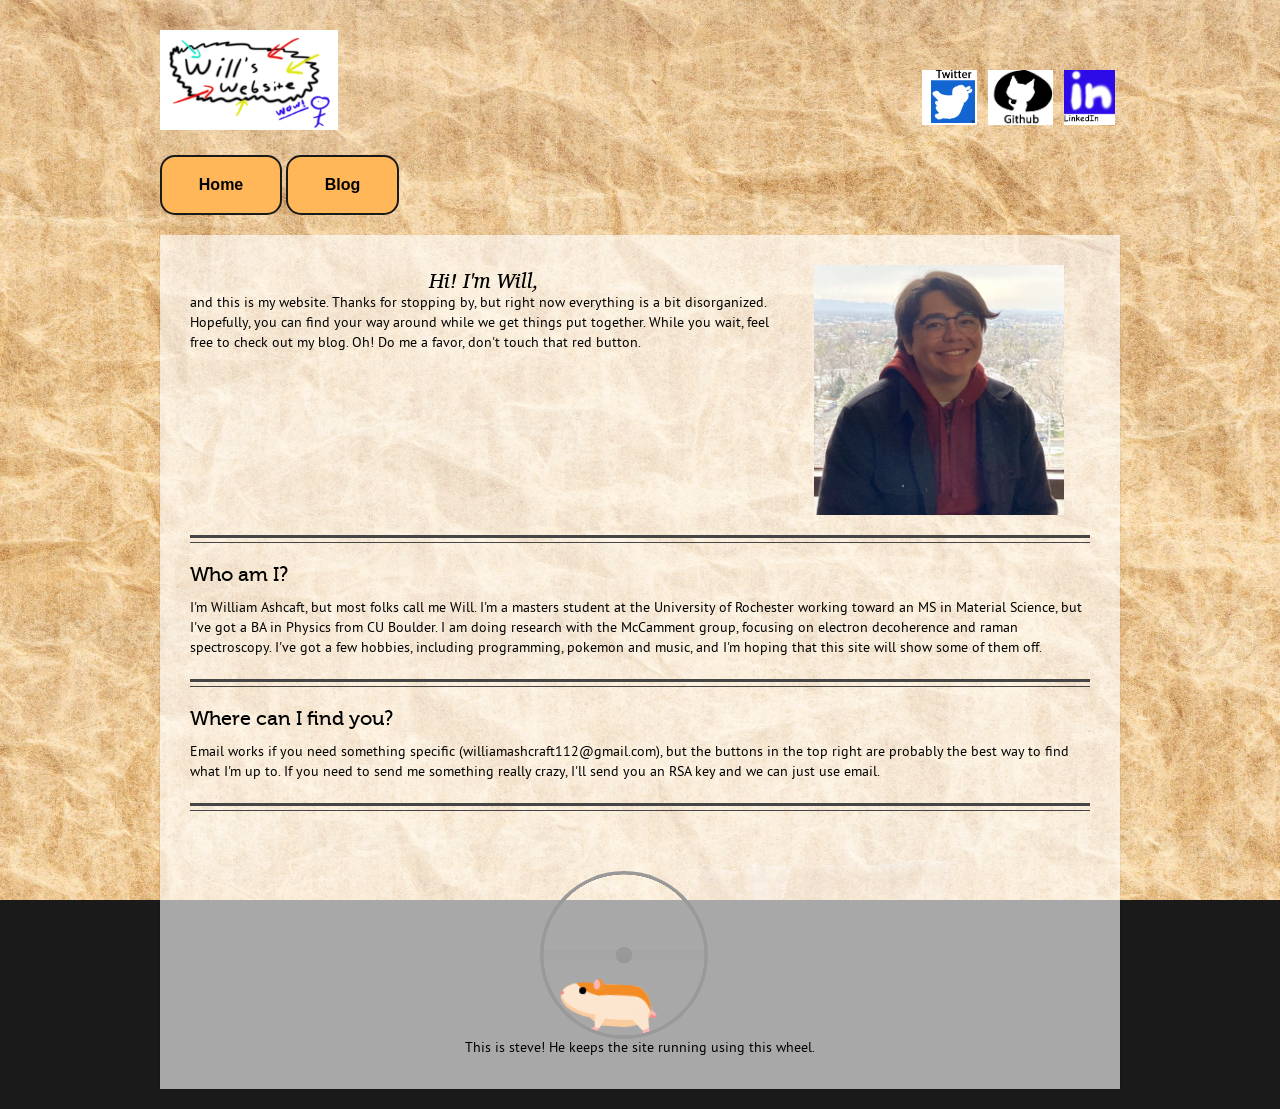
==== index.html @ 11dc5191 "Added Hamster. Needs button" ====
<!DOCTYPE HTML>
<html lang="en">
<head>
<title>Will's Site</title>
<meta charset="UTF-8">
<link rel="shortcut icon" type="image/x-icon" href="images/WillFace.png">
<link rel="stylesheet" type="text/css" href="style/css/style.css" media="all">
<link rel="stylesheet" type="text/css" href="style/color/red.css" media="all">
<link rel="stylesheet" type="text/css" media="screen" href="style/css/prettyPhoto.css">
<link rel="stylesheet" type="text/css" href="style/type/museo.css" media="all">
<link rel="stylesheet" type="text/css" href="style/type/ptsans.css" media="all">
<link rel="stylesheet" type="text/css" href="style/type/charis.css" media="all">
<!--[if IE 7]>
<link rel="stylesheet" type="text/css" href="style/css/ie7.css" media="all">
<![endif]-->
<!--[if IE 8]>
<link rel="stylesheet" type="text/css" href="style/css/ie8.css" media="all">
<![endif]-->
<!--[if IE 9]>
<link rel="stylesheet" type="text/css" href="style/css/ie9.css" media="all">
<![endif]-->
<script src="style/js/jquery-1.6.2.min.js"></script>
<script src="style/js/ddsmoothmenu.js"></script>
<script src="style/js/transify.js"></script>
<script src="style/js/jquery.aw-showcase.js"></script>
<script src="style/js/jquery.jcarousel.js"></script>
<script src="style/js/carousel.js"></script>
<script src="style/js/jquery.prettyPhoto.js"></script>
<script src="style/js/jquery.superbgimage.min.js"></script>
<script src="style/js/jquery.slickforms.js"></script>
<script>
jQuery(document).ready(function ($) {
    $('.forms').dcSlickForms();
});
</script>
<script>
$(document).ready(function () {
    $("#showcase").awShowcase({
        content_width: 900,
        content_height: 400,
        auto: true,
        interval: 3000,
        continuous: false,
        arrows: true,
        buttons: true,
        btn_numbers: true,
        keybord_keys: true,
        mousetrace: false,
        /* Trace x and y coordinates for the mouse */
        pauseonover: true,
        stoponclick: false,
        transition: 'fade',
        /* hslide/vslide/fade */
        transition_delay: 0,
        transition_speed: 500,
        show_caption: 'onload'
		/* onload/onhover/show */
    });
});
</script>
<!-- <script src="//code.jquery.com/jquery-1.10.2.js"></script> -->
</head>

<body>
<div id="wrapper">
<!-- the wrapper id sets the margins -->

<!------------------------------------------------------------------------------------------------->
  <!--THIS IS THE CODE THAT HANDLES THE HEADER ON THE SITE, ALL PAGES SHOULD HAVE THE SAME CODE!!! -->
  <!------------------------------------------------------------------------------------------------->
<!-- background -->
<div id="thumbs"> <a href="images/art/background.jpeg">1</a> </div>
<div id="superbgimage">
  <div class="scanlines"></div>
</div>
<!-- header -->
<div id="header">
  <div class="logo opacity"><a href="index.html"><img src="images/Site_logo_v1.png" alt="This is the site's logo. I made it myself! Click to go back to the main page."></a></div>
  <div class="social">
    <ul>
      <li><a href="https://x.com/Appyappy1234"><img src="images/twitter_v2.png" alt="This is the Twitter logo. Click to check out my twitter. What do you mean it's called X? I'm not calling it that. Because it's dumb. Just call it twitter, what am I going to X out a tweet? Am I supposted to gronk my fleem to make a funny joke?"></a></li>
      <li><a href="https://github.com/appyappyappy"><img src="images/github_icon_v2.png" alt="This is the Github logo. Click to check out my github, including the code for this site!"></a></li>
      <li><a href="https://www.linkedin.com/in/william-ashcraft-9229b4229/"><img src="images/linkedin icon_v2.png" alt="This is the LinkedIn logo. Click to check out my LinkedIn, which is 100% not up to date"></a></li>
      <!-- <li><a href=""><img src="" alt="alt text"></a></li> -->
    </ul>
  </div>
</div>
<div class="clear"></div>
<a href="index.html"><button>Home</button></a>
<a href="blog.html"><button>Blog</button></a>
<!-- Loads in alot of the on clicks and toggles-->
<script src="style/js/scripts.js"></script>
<!----------------------------------------------------------------------------------------------------->
<!--ABOVE ME IS THE CODE THAT HANDLES THE HEADER ON THE SITE, ALL PAGES SHOULD HAVE THE SAME CODE!!! -->
<!----------------------------------------------------------------------------------------------------->
<div id="container" class="opacity">
<div class="two-third">
  <div class="intro">Hi! I'm Will,</div>
  <p>and this is my website. Thanks for stopping by, but right now everything is a bit disorganized. Hopefully, you can find your way around while we get things put together. While you wait, feel free to check out my blog. Oh! Do me a favor, don't touch that red button.</p>
</div>
<div class="one-third last">
  <img src="images/professional selfie.JPG" alt="Photo of me" style="width:250px;height:250px;">
</div>
<div class="clear"></div>
<div class="hr2"></div>
  <h2 style="color:black">Who am I?</h2>
  <p>I'm William Ashcaft, but most folks call me Will. I'm a masters student at the University of Rochester working toward an MS in Material Science, but I've got a BA in Physics from CU Boulder. I am doing research with the McCamment group, focusing on electron decoherence and raman spectroscopy. I've got a few hobbies, including programming, pokemon and music, and I'm hoping that this site will show some of them off.</p>
<div class="clear"></div>
<div class="hr2"></div>
  <h2 style="color:black">Where can I find you?</h2>
  <p>Email works if you need something specific (williamashcraft112@gmail.com), but the buttons in the top right are probably the best way to find what I'm up to. If you need to send me something really crazy, I'll send you an RSA key and we can just use email.</p>
<div class="hr2"></div>
<div id="footer">
<!-- From Uiverse.io by Nawsome --> 
<div aria-label="Orange and tan hamster running in a metal wheel" role="img" class="wheel-and-hamster">
	<div class="wheel"></div>
	<div class="hamster">
		<div class="hamster__body">
			<div class="hamster__head">
				<div class="hamster__ear"></div>
				<div class="hamster__eye"></div>
				<div class="hamster__nose"></div>
			</div>
			<div class="hamster__limb hamster__limb--fr"></div>
			<div class="hamster__limb hamster__limb--fl"></div>
			<div class="hamster__limb hamster__limb--br"></div>
			<div class="hamster__limb hamster__limb--bl"></div>
			<div class="hamster__tail"></div>
		</div>
	</div>
	<div class="spoke"></div>
</div>
<div class="center"> <p>
  This is steve! He keeps the site running using this wheel.
</p> </div>


</div>



<!-- closes the wrapper div -->
</div> 
</body>
</html>
---- style/css/style.css ----
/*
Theme Name: Zeences HTML
Theme URI: http://themes.iki-bir.com/zeences/light
Author: elemis
Author URI: http://iki-bir.com
Version: 1.0.3
*/

/*-----------------------------------------------------------------------------------*/
/*	RESET
/*-----------------------------------------------------------------------------------*/

html, body, div, span, applet, object, iframe, h1, h2, h3, h4, h5, h6, p, blockquote, pre, a, acronym, address, big, cite, code, del, dfn, em, font, img, ins, kbd, q, s, samp, small, strike, strong, tt, var, b, u, i, center, dl, dt, dd, ol, ul, li, fieldset, form, label, legend {
	margin:0;
	padding:0;
	border:0;
	outline:0;
	font-size:100%;
	vertical-align:baseline;
	background:transparent
}
body {
	line-height:1
}
ol, ul {
	list-style:none
}
blockquote, q {
	quotes:none
}
blockquote:before, blockquote:after, q:before, q:after {
	content:'';
	content:none
}
:focus {
	outline:0
}
ins {
	text-decoration:none
}
del {
	text-decoration:line-through
}
table {
	border-collapse:collapse;
	border-spacing:0
}
.clear {
	clear:both;
	display:block;
	overflow:hidden;
	visibility:hidden;
	width:0;
	height:0
}
.clearfix:after {
	clear:both;
	content:' ';
	display:block;
	font-size:0;
	line-height:0;
	visibility:hidden;
	width:0;
	height:0
}
.clearfix {
	display:inline-block
}
* html .clearfix {
	height:1%
}
.clearfix {
	display:block
}
th, td {
	margin:0;
	padding:0
}
table {
	border-collapse:collapse;
	border-spacing:0
}
.clear {
	clear: both;
}
br {
	line-height: 10px;
}
input[type="submit"]::-moz-focus-inner, input[type="button"]::-moz-focus-inner {
 border : 0px;
}
input[type="submit"]:focus, input[type="button"]:focus {
	outline : none;
}
/*-----------------------------------------------------------------------------------*/
/*	GENERAL
/*-----------------------------------------------------------------------------------*/

body {
	background: #1a1a1a;
	color: #4d4d4d;
	font-family: 'PTSansRegular';
	font-size: 14px;
}
p {
	font-size: 14px;
	line-height: 20px;
	color:rgb(0, 0, 0);
}
a {
	color: #4d87ab;
	text-decoration: none;
	-webkit-transition:all 200ms ease-in;
	-moz-transition:all 200ms ease-in;
    -o-transition: all 0.3s ease; /* For Opera */
    transition: all 0.3s ease; /* Standard property */
}
a:hover {
	color: #d3573e;
}
h1, h2, h3, h4, h5, h6 {
	font-family: 'Museo500';
	font-weight: normal;
	padding-bottom: 12px;
}
h1 {
	font-size: 22px;
	line-height: 26px;
}
h2 {
	font-size: 20px;
	line-height: 24px;
	color:rgb(170, 16, 16)
}
h3 {
	font-size: 18px;
	line-height: 22px;
}
h4 {
	font-size: 16px;
	line-height: 20px;
}
h5 {
	font-size: 14px;
	line-height: 20px;
}
h6 {
	font-size: 12px;
	line-height: 18px;
}
.caps {
	text-transform: uppercase;
}
ul {
	font-family: 'CharisSILItalic';
	line-height: 20px;
	font-size: 14px;
}
ul li {
	background: transparent url(../images/bullet.png) center left no-repeat;
	padding-left: 15px;
}
ol {
	font-family: 'CharisSILItalic';
	font-size: 14px;
	list-style: decimal;
	list-style-position: inside;
	line-height: 20px;
}
ol li {
	padding: 0;
	margin: 0;
}
.intro {
	font-family: 'CharisSILItalic';
	font-size: 21px;
	line-height: 31px;
	text-align: center;
	margin-bottom: -2px;
	color:rgb(0, 0, 0)
}
blockquote {
	font-family: 'CharisSILItalic';
	font-size: 18px;
	font-weight: normal;
	line-height: 25px;
	padding-left: 30px;
	background: transparent url(../images/quote.png) no-repeat left 7px;
}
.hr2 {
	border-top: 3px solid #454545;
	height: 4px;
	border-bottom: 1px solid #454545;
	margin: 20px 0;
}
.hr1 {
	height: 0;
	border-bottom: 1px solid #454545;
	margin: 36px 0;
}
.center {
	text-align: center;
	display: block;
	margin: 0 auto;
}
p .center {
	text-align: center;
	display: block;
	margin: 0 auto 10px;
}
img {
	display: block;
}
img.left {
	float: left;
	margin: 10px 10px 5px 0;
}
img.right {
	float: right;
	margin: 10px 0 5px 10px;
}
.lite1 {
	color: #4d87ab;
}
.lite2 {
	border-bottom: 1px dotted #4d87ab;
}
a.button {
	background: #5499c3 url(../images/button.png) repeat-x;
	border: none;
	height: 15px;
	-webkit-border-radius: 3px;
	-moz-border-radius: 3px;
	border-radius: 3px;
	color: #fff;
	font-family: 'CharisSILItalic';
	font-size: 14px;
	padding: 6px 15px 6px 15px;
	margin: 10px 0;
	display: inline-block;
	-webkit-transition:all 200ms ease-in;
	-o-transition:all 200ms ease-in;
	-moz-transition:all 200ms ease-in;
    transition: all 0.3s ease; /* Standard property */
}
/* Webkit Fix */
@media screen and (-webkit-min-device-pixel-ratio:0) { 
a.button {padding: 5px 15px 7px 15px;}
}

/* Opera Fix */
@media all and (-webkit-min-device-pixel-ratio:10000), not all and (-webkit-min-device-pixel-ratio:0) {
	a.button {padding: 5px 15px 7px 15px;}

}

a.button.blue {
	background-color: #5499c3;
}

a.button.green {
	background-color: #4dab96;
}

a.button.lime {
	background-color: #92ab4d;
}

a.button.red {
	background-color: #ab4d63;
}

a.button.purple {
	background-color: #8d4dab;
}

a.button.blue:hover {
	color: #fff;
	background-color: #ab4d63;
}

a.button.green:hover {
	color: #fff;
	background-color: #ab4d63;
}

a.button.lime:hover {
	color: #fff;
	background-color: #ab4d63;
}

a.button.red:hover {
	color: #fff;
	background-color: #4d87ab;
}

a.button.purple:hover {
	color: #fff;
	background-color: #4dab96;
}

.dropcap {
	display:block;
	float:left;
	font-size:45px;
	padding:0;
	margin: 0;
	margin:10px 8px 3px 0;
	font-family: 'Museo500';
}
pre {
	margin: 5px 0px 40px 0px;
	padding: 0 10px 0px 10px;
	display: block;
	clear: both;
	background: url(../images/codebg.jpg) repeat;
	line-height: 20px;
	font-size: 12px;
	border: 1px solid #cfcfcf;
}
.download-box, .warning-box, .info-box, .note-box {
	clear:both;
	margin: 10px 0px;
	text-shadow: none;
	padding: 15px 15px 13px 15px;
	line-height: 17px;
}
.info-box {
	background:#c2ddf9;
	border:1px solid #80bbef;
	color:#4783b7;
}
.warning-box {
	background:#ffcccc;
	border:1px solid #ff9999;
	color:#c31b00;
}
.download-box {
	background:#d1f7b6;
	border:1px solid #8bca61;
	color:#5e9537;
}
.note-box {
	background:#fdebae;
	border:1px solid #e6c555;
	color:#9e660d;
}

/*-----------------------------------------------------------------------------------*/
/*	LAYOUT
/*-----------------------------------------------------------------------------------*/

#wrapper {
	width: 960px;
	margin: 0 auto;
}
#header {
	padding: 30px 0 25px 0;
	display: block;
	overflow: hidden;
	position: relative;
}
.logo {
	float: left;
}
.logo img {
    max-width: 100%;
    max-height: 100%;
    height: 100px;
    width: auto;
    display: block;
}
.social {
	float: right;
	position: absolute;
	bottom: 25px;
	right: 0;
}
.social ul li {
	float: left;
	margin-left: 1px;
	background: none;
	padding: 5px;
	max-width: 100%;
	max-height: 75%;
}
.social ul li img {
	width: auto;
	height: 55px;
	object-fit: contain;
	display: block;
}
#container {
	width: 900px;
	margin: 20px auto;
	padding: 30px;
	overflow: hidden;
	background-color: #ffffff9f;
	position: relative;
	-webkit-box-shadow: 0px 1px 2px -1px rgba(0, 0, 0, 0.6);
	-moz-box-shadow: 0px 1px 2px -1px rgba(0, 0, 0, 0.6);
	box-shadow: 0px 1px 2px -1px rgba(0, 0, 0, 0.6);
}
#copyright {
	width: 900px;
	margin: 20px auto;
	padding: 17px 30px 13px;
	background-color: #fff;
	-webkit-box-shadow: 0px 1px 2px -1px rgba(0, 0, 0, 0.6);
	-moz-box-shadow: 0px 1px 2px -1px rgba(0, 0, 0, 0.6);
	box-shadow: 0px 1px 2px -1px rgba(0, 0, 0, 0.6);
}
#copyright p {
	font-size: 12px;
	text-align: center;
}
#footer {
	padding: 40px 0 0 0;
	overflow: hidden;
}
#footer h3 {
	margin-bottom: 5px;
}
.footer-top {
	border-top: 3px solid #454545;
	height: 4px;
	border-bottom: 1px solid #454545;
	margin: 0 0 36px 0;
}
ul.latest-posts {
	margin-bottom: -15px;
	overflow: hidden;
	padding-left: 2px;
}
ul.latest-posts li {
	padding: 0;
	background: none;
	font-family: 'PTSansRegular';
	font-style: normal;
	font-size: 14px;
	padding-top: 10px;
	margin-bottom: 10px;
	border-top: 1px dashed #454545;
}
ul.latest-posts li a {
	color: #4d4d4d;
}
ul.latest-posts li a:hover {
	color: #d3573e;
}
ul.latest-posts li:first-child {
	padding: 0;
	border: none;
}
ul.latest-posts li span.date {
	float: left;
	font-family: 'CharisSILItalic';
	padding-right: 15px;
	padding-top: 2px;
	text-align: center;
	color: #3d3d3d;
	font-style: normal;
}
ul.latest-posts li em.day {
	font-size: 25px;
	font-style: normal;
}
ul.latest-posts li em.month {
	font-size: 13px;
	text-transform: uppercase;
	display: block;
	line-height: 8px;
	margin-top: 1px;
	font-style: normal;
}
ul.flickr {
	margin-right: -40px;
	margin-bottom: -20px;
	overflow: hidden;
	display: block;
	padding: 0;
}
ul.flickr li {
	padding: 0;
	background: none;
	display: inline-block;
	background-color: #fff;
	padding: 0;
	margin: 0 8px 8px 0;
}
ul.flickr li img {
	width: 58px;
	height: 58px;
	padding: 0;
}

/*-----------------------------------------------------------------------------------*/
/*	Image, centered on page
/*-----------------------------------------------------------------------------------*/

.center-image {
	display: flex;
	justify-content: center;
	align-items: center;
	height: 70vh; /* 70% of viewport height */
  }
  
  .center-image img {
	max-width: 100%;
	max-height: 100%;
  }
/*-----------------------------------------------------------------------------------*/
/*	MENU
/*-----------------------------------------------------------------------------------*/

.menu {
	font-family: 'Museo500';
	list-style: none;
	font-weight: normal;
	width: 960px;
	padding: 0;
	background: #FFF;
	-webkit-box-shadow: 0px 1px 2px -1px rgba(0, 0, 0, 0.6);
	-moz-box-shadow: 0px 1px 2px -1px rgba(0, 0, 0, 0.6);
	box-shadow: 0px 1px 2px -1px rgba(0, 0, 0, 0.6);
	z-index: 1000;
	position: relative;
}
.menu ul {
	margin: 0;
	list-style-type: none;
	font-family: 'Museo500';
	font-style: normal;
	letter-spacing: normal;
}
.menu ul li {
	position: relative;
	display: inline;
	float: left;
	padding: 0;
	background: none;
}
.menu ul li a {
	font-family: 'Times New Roman';
	display: block;
	padding: 20px 30px;
	text-decoration: none;
	display:block;
	line-height: 1;
	border-right: 1px solid #b4b4b4;
	font-size: 14px;
}

/* Webkit Fix */
@media screen and (-webkit-min-device-pixel-ratio:0) { 
.menu ul li a {padding: 21px 30px 19px;}
}

* html .menu ul li a {
	display: inline-block;
}
.menu ul li a:link, .menu ul li a:visited {
	color: #4d4d4d;
}
.menu ul li a.active {
	color: #4d87ab;
}
.menu ul li a.selected {
	background: #fff;
	color: #4d87ab;
}
.menu ul li a:hover {
	background: #fff;
	color: #4d87ab;
}
.menu ul li ul {
	position: absolute;
	left: 0;
	display: none;
	visibility: hidden;
	width: 180px;
	padding: 0;
}
.menu ul li ul li {
	display: list-item;
	float: none;
	padding: 0 17px;
	background-color: #fff;
}
.menu ul li ul li:first-child a {
	border: none;
}
.menu ul li ul li ul {
	top: 0;
}
.menu ul li ul li a {
	margin: 0;
	border: none;
	padding: 17px 0;
	line-height: 1;
	border-top: 1px solid #b4b4b4;
	font-size: 12px;
}
* html .menu {
	height: 1%;
}
.quote {
	clear: both;
	overflow: hidden;
	margin-bottom: 25px;
}
.quote blockquote {
	background: #FFF url(../images/quote.png) no-repeat 15px 15px;
	padding: 15px 15px 15px 40px;
	-webkit-border-radius: 5px;
	-moz-border-radius: 5px;
	border-radius: 5px;
	margin-bottom: 10px;
	border:1px solid #dedede;
}
.quote span {
	float: right;
}
.quote em {
	font-family: 'CharisSILItalic';
	font-style: normal;
}
#piecemaker {
	margin-top: -30px;
}

/*-----------------------------------------------------------------------------------*/
/* BUTTON FOR MENU
/* From Uiverse.io by e-coders */ 
/*-----------------------------------------------------------------------------------*/
button {
 appearance: none;
 background-color: rgb(255, 183, 89);
 border: 0.125em solid #1A1A1A;
 border-radius: 0.9375em;
 box-sizing: border-box;
 color: #000000;
 cursor: pointer;
 display: inline-block;
 font-family: Roobert,-apple-system,BlinkMacSystemFont,"Segoe UI",Helvetica,Arial,sans-serif,"Apple Color Emoji","Segoe UI Emoji","Segoe UI Symbol";
 font-size: 16px;
 font-weight: 600;
 line-height: normal;
 margin: 0;
 min-height: 3.75em;
 min-width: 0;
 outline: none;
 padding: 1em 2.3em;
 text-align: center;
 text-decoration: none;
 transition: all 300ms cubic-bezier(.23, 1, 0.32, 1);
 user-select: none;
 -webkit-user-select: none;
 touch-action: manipulation;
 will-change: transform;
}

button:disabled {
 pointer-events: none;
}

button:hover {
 color: #fff;
 background-color: #1A1A1A;
 box-shadow: rgba(0, 0, 0, 0.25) 0 8px 15px;
 transform: translateY(-2px);
}

button:active {
 box-shadow: none;
 transform: translateY(0);
}

/*-----------------------------------------------------------------------------------*/
/* Hamster FOR MENU
/* From Uiverse.io by Nawsome */ 
/*-----------------------------------------------------------------------------------*/

.wheel-and-hamster {
  --dur: 1s;
  position: relative;
  left: 25em;
  width: 12em;
  height: 12em;
  font-size: 14px;
}

.wheel,
.hamster,
.hamster div,
.spoke {
  position: absolute;
}

.wheel,
.spoke {
  border-radius: 50%;
  top: 0;
  left: 0;
  width: 100%;
  height: 100%;
}

.wheel {
  background: radial-gradient(100% 100% at center,hsla(0,0%,60%,0) 47.8%,hsl(0,0%,60%) 48%);
  z-index: 2;
}

.hamster {
  animation: hamster var(--dur) ease-in-out infinite;
  top: 50%;
  left: calc(50% - 3.5em);
  width: 7em;
  height: 3.75em;
  transform: rotate(4deg) translate(-0.8em,1.85em);
  transform-origin: 50% 0;
  z-index: 1;
}

.hamster__head {
  animation: hamsterHead var(--dur) ease-in-out infinite;
  background: hsl(30,90%,55%);
  border-radius: 70% 30% 0 100% / 40% 25% 25% 60%;
  box-shadow: 0 -0.25em 0 hsl(30,90%,80%) inset,
		0.75em -1.55em 0 hsl(30,90%,90%) inset;
  top: 0;
  left: -2em;
  width: 2.75em;
  height: 2.5em;
  transform-origin: 100% 50%;
}

.hamster__ear {
  animation: hamsterEar var(--dur) ease-in-out infinite;
  background: hsl(0,90%,85%);
  border-radius: 50%;
  box-shadow: -0.25em 0 hsl(30,90%,55%) inset;
  top: -0.25em;
  right: -0.25em;
  width: 0.75em;
  height: 0.75em;
  transform-origin: 50% 75%;
}

.hamster__eye {
  animation: hamsterEye var(--dur) linear infinite;
  background-color: hsl(0,0%,0%);
  border-radius: 50%;
  top: 0.375em;
  left: 1.25em;
  width: 0.5em;
  height: 0.5em;
}

.hamster__nose {
  background: hsl(0,90%,75%);
  border-radius: 35% 65% 85% 15% / 70% 50% 50% 30%;
  top: 0.75em;
  left: 0;
  width: 0.2em;
  height: 0.25em;
}

.hamster__body {
  animation: hamsterBody var(--dur) ease-in-out infinite;
  background: hsl(30,90%,90%);
  border-radius: 50% 30% 50% 30% / 15% 60% 40% 40%;
  box-shadow: 0.1em 0.75em 0 hsl(30,90%,55%) inset,
		0.15em -0.5em 0 hsl(30,90%,80%) inset;
  top: 0.25em;
  left: 2em;
  width: 4.5em;
  height: 3em;
  transform-origin: 17% 50%;
  transform-style: preserve-3d;
}

.hamster__limb--fr,
.hamster__limb--fl {
  clip-path: polygon(0 0,100% 0,70% 80%,60% 100%,0% 100%,40% 80%);
  top: 2em;
  left: 0.5em;
  width: 1em;
  height: 1.5em;
  transform-origin: 50% 0;
}

.hamster__limb--fr {
  animation: hamsterFRLimb var(--dur) linear infinite;
  background: linear-gradient(hsl(30,90%,80%) 80%,hsl(0,90%,75%) 80%);
  transform: rotate(15deg) translateZ(-1px);
}

.hamster__limb--fl {
  animation: hamsterFLLimb var(--dur) linear infinite;
  background: linear-gradient(hsl(30,90%,90%) 80%,hsl(0,90%,85%) 80%);
  transform: rotate(15deg);
}

.hamster__limb--br,
.hamster__limb--bl {
  border-radius: 0.75em 0.75em 0 0;
  clip-path: polygon(0 0,100% 0,100% 30%,70% 90%,70% 100%,30% 100%,40% 90%,0% 30%);
  top: 1em;
  left: 2.8em;
  width: 1.5em;
  height: 2.5em;
  transform-origin: 50% 30%;
}

.hamster__limb--br {
  animation: hamsterBRLimb var(--dur) linear infinite;
  background: linear-gradient(hsl(30,90%,80%) 90%,hsl(0,90%,75%) 90%);
  transform: rotate(-25deg) translateZ(-1px);
}

.hamster__limb--bl {
  animation: hamsterBLLimb var(--dur) linear infinite;
  background: linear-gradient(hsl(30,90%,90%) 90%,hsl(0,90%,85%) 90%);
  transform: rotate(-25deg);
}

.hamster__tail {
  animation: hamsterTail var(--dur) linear infinite;
  background: hsl(0,90%,85%);
  border-radius: 0.25em 50% 50% 0.25em;
  box-shadow: 0 -0.2em 0 hsl(0,90%,75%) inset;
  top: 1.5em;
  right: -0.5em;
  width: 1em;
  height: 0.5em;
  transform: rotate(30deg) translateZ(-1px);
  transform-origin: 0.25em 0.25em;
}

.spoke {
  animation: spoke var(--dur) linear infinite;
  background: radial-gradient(100% 100% at center,hsl(0,0%,60%) 4.8%,hsla(0,0%,60%,0) 5%),
		linear-gradient(hsla(0,0%,55%,0) 46.9%,hsl(0,0%,65%) 47% 52.9%,hsla(0,0%,65%,0) 53%) 50% 50% / 99% 99% no-repeat;
}

/* Animations */
@keyframes hamster {
  from, to {
    transform: rotate(4deg) translate(-0.8em,1.85em);
  }

  50% {
    transform: rotate(0) translate(-0.8em,1.85em);
  }
}

@keyframes hamsterHead {
  from, 25%, 50%, 75%, to {
    transform: rotate(0);
  }

  12.5%, 37.5%, 62.5%, 87.5% {
    transform: rotate(8deg);
  }
}

@keyframes hamsterEye {
  from, 90%, to {
    transform: scaleY(1);
  }

  95% {
    transform: scaleY(0);
  }
}

@keyframes hamsterEar {
  from, 25%, 50%, 75%, to {
    transform: rotate(0);
  }

  12.5%, 37.5%, 62.5%, 87.5% {
    transform: rotate(12deg);
  }
}

@keyframes hamsterBody {
  from, 25%, 50%, 75%, to {
    transform: rotate(0);
  }

  12.5%, 37.5%, 62.5%, 87.5% {
    transform: rotate(-2deg);
  }
}

@keyframes hamsterFRLimb {
  from, 25%, 50%, 75%, to {
    transform: rotate(50deg) translateZ(-1px);
  }

  12.5%, 37.5%, 62.5%, 87.5% {
    transform: rotate(-30deg) translateZ(-1px);
  }
}

@keyframes hamsterFLLimb {
  from, 25%, 50%, 75%, to {
    transform: rotate(-30deg);
  }

  12.5%, 37.5%, 62.5%, 87.5% {
    transform: rotate(50deg);
  }
}

@keyframes hamsterBRLimb {
  from, 25%, 50%, 75%, to {
    transform: rotate(-60deg) translateZ(-1px);
  }

  12.5%, 37.5%, 62.5%, 87.5% {
    transform: rotate(20deg) translateZ(-1px);
  }
}

@keyframes hamsterBLLimb {
  from, 25%, 50%, 75%, to {
    transform: rotate(20deg);
  }

  12.5%, 37.5%, 62.5%, 87.5% {
    transform: rotate(-60deg);
  }
}

@keyframes hamsterTail {
  from, 25%, 50%, 75%, to {
    transform: rotate(30deg) translateZ(-1px);
  }

  12.5%, 37.5%, 62.5%, 87.5% {
    transform: rotate(10deg) translateZ(-1px);
  }
}

@keyframes spoke {
  from {
    transform: rotate(0);
  }

  to {
    transform: rotate(-1turn);
  }
}

/*-----------------------------------------------------------------------------------*/
/*	SHOWCASE
/*-----------------------------------------------------------------------------------*/

#awOnePageButton .view-slide {
	display: none;
}
.showcase-load {
	height: 470px; /* Same as showcase javascript option */
	overflow: hidden;
}

.showcase {
	position: relative;
	margin: 0 auto 33px auto;
	height: 426px;
}
.showcase-content-container {
	background-color: #000;
}
.showcase-arrow-previous, .showcase-arrow-next {
	position: absolute;
	top: 50%;
	margin-top: -9px;
	background: url('../images/arrows.png');
	width: 25px;
	height: 25px;
	cursor: pointer;
}
.showcase-arrow-previous {
	background-position: 0 0;
}
.showcase-arrow-previous:hover {
	background-position: 0 -25px;
}
.showcase-arrow-next {
	background-position: 25px 0;
}
.showcase-arrow-next:hover {
	background-position: -25px -25px;
}
.showcase-content {
	background-color: #000;
	text-align: center;
}
.showcase-content-wrapper {
	text-align: center;
	height: 400px;
	width: 900px;
	display: table-cell;
	vertical-align: middle;
}
.showcase-plus-anchor {
	/*background-image: url('../images/plus.png');*/
	background-repeat: no-repeat;
}
.showcase-plus-anchor:hover {
	background-position: -32px 0;
}
div.showcase-tooltip {
	background-color: #fff;
	color: #000;
	text-align: left;
	padding: 5px 8px;
	background-image: url(../images/white-opacity-80.png);
}
.showcase-caption {
	color: #000;
	padding: 9px 15px 7px 15px;
	text-align: left;
	position: absolute;
	bottom: 10px;
	left: 10px;
	display: none;
	width: auto;
	background-image: url(../images/white-opacity-80.png);
}
.showcase-onepage .showcase-content {
	margin-bottom: 10px;
}
.showcase-button-wrapper {
	clear: both;
	margin-top: 15px;
	text-align: center;
	position: relative;
	margin-right:-7px;
}
.showcase-button-wrapper span {
	cursor: pointer;
	margin: 3px 7px 0 0;
	width: 12px;
	height: 12px;
	text-indent: -99999px;
	display: inline-block;
	background: url('../images/navs.png');
}
.showcase-button-wrapper span:hover, .showcase-button-wrapper span.active {
	background-position: 0 -12px;
}
.showcase-thumbnail-container /* Used for backgrounds, no other styling!!! */ {
	background-color: #000;
}
.showcase-thumbnail-wrapper {
	overflow: hidden;
}
.showcase-thumbnail {
	width: 120px;
	height: 90px;
	cursor: pointer;
	border: solid 1px #333;
	position: relative;
}
.showcase-thumbnail-caption {
	position: absolute;
	bottom: 2px;
	padding-left: 10px;
	padding-bottom: 5px;
}
.showcase-thumbnail-content {
	padding: 10px;
	text-align: center;
	padding-top: 25px;
}
.showcase-thumbnail-cover {
	/*background-image: url(../images/black-opacity-40.png);*/
	position: absolute;
	top: 0;
	bottom: 0;
	left: 0;
	right: 0;
}
.showcase-thumbnail:hover {
	border: solid 1px #999;
}
.showcase-thumbnail:hover .showcase-thumbnail-cover {
	display: none;
}
.showcase-thumbnail.active {
	border: solid 1px #999;
}
.showcase-thumbnail.active .showcase-thumbnail-cover {
	display: none;
}
.showcase-thumbnail-wrapper-horizontal {
	padding: 10px;
}
.showcase-thumbnail-wrapper-horizontal .showcase-thumbnail {
	margin-right: 10px;
	width: 116px;
}
.showcase-thumbnail-wrapper-vertical {
	padding: 10px;
}
.showcase-thumbnail-wrapper-vertical .showcase-thumbnail {
	margin-bottom: 10px;
}
.showcase-thumbnail-button-backward,  .showcase-thumbnail-button-forward {
	padding: 7px;
	cursor: pointer;
}
.showcase-thumbnail-button-backward {
	padding-bottom: 0px;
	padding-right: 0px;
}
.showcase-thumbnail-button-backward .showcase-thumbnail-vertical, .showcase-thumbnail-button-forward .showcase-thumbnail-vertical, .showcase-thumbnail-button-forward .showcase-thumbnail-horizontal, .showcase-thumbnail-button-backward .showcase-thumbnail-horizontal {
	/*background-image: url(../images/arrows-small.png);*/
	background-repeat: no-repeat;
	display: block;
	width: 17px;
	height: 17px;
}
.showcase-thumbnail-button-backward .showcase-thumbnail-vertical {
	background-position: 0 -51px;
	margin-left: 55px;
}
.showcase-thumbnail-button-backward:hover .showcase-thumbnail-vertical {
	background-position: -17px -51px;
}
.showcase-thumbnail-button-forward .showcase-thumbnail-vertical {
	background-position: 0 -34px;
	margin-left: 55px;
}
.showcase-thumbnail-button-forward:hover .showcase-thumbnail-vertical {
	background-position: -17px -34px;
}
.showcase-thumbnail-button-backward .showcase-thumbnail-horizontal {
	background-position: 0 -17px;
	margin-top: 40px;
	margin-bottom: 40px;
}
.showcase-thumbnail-button-backward:hover .showcase-thumbnail-horizontal {
	background-position: -17px -17px;
}
.showcase-thumbnail-button-forward .showcase-thumbnail-horizontal {
	background-position: 0 0;
	margin-top: 40px;
	margin-bottom: 40px;
}
.showcase-thumbnail-button-forward:hover .showcase-thumbnail-horizontal {
	background-position: -17px 0;
}
/* Hide button text */
.showcase-thumbnail-button-forward span span, .showcase-thumbnail-button-backward span span {
	display: none;
}
/*-----------------------------------------------------------------------------------*/
/*	COLUMNS
/*-----------------------------------------------------------------------------------*/

.one-half {
	width:48%;
}
.one-third {
	width:30.66%;
}
.two-third {
	width:65.33%;
}
.one-fourth {
	width:22%;
}
.three-fourth {
	width:74%;
}
.one-fifth {
	width:16.8%;
}
.two-fifth {
	width:37.6%;
}
.three-fifth {
	width:58.4%;
}
.four-fifth {
	width:67.2%;
}
.one-sixth {
	width:13.33%;
}
.five-sixth {
	width:82.67%;
}
.one-half, .one-third, .two-third, .three-fourth, .one-fourth, .one-fifth, .two-fifth, .three-fifth, .four-fifth, .one-sixth, .five-sixth {
	position:relative;
	margin-right:4%;
	float:left;
}
.last {
	margin-right:0 !important;
	clear:right;
}
/*-----------------------------------------------------------------------------------*/
/*	CAROUSEL
/*-----------------------------------------------------------------------------------*/
.carousel {
	height: 130px;
	padding-top: 5px;
}
.carousel ul li {
	background: none;
	width: 164px;
	margin-right: 20px;
	padding: 0;
}
.jcarousel-direction-rtl {
	direction: rtl;
}
.carousel .jcarousel-container {
	display: block;
	overflow: hidden;
}
.carousel .jcarousel-item {
	width: 164px;
	height: 130px;
}
.carousel .jcarousel-item img {
	padding: 0;
}
.carousel .jcarousel-container {
	display: block;
	overflow: hidden;
	height: 164px;
}
.carousel .jcarousel-clip-horizontal {
	width:  900px;
	height: 130px;
	overflow: hidden;
	display: block;
}
.carousel .jcarousel-item {
	width: 164px;
	height: 130px;
}
#carousel-scroll {
	float: right;
	margin-top: -42px;
}
#prev, #next {
	background: transparent url(../images/car-arrow.png) no-repeat;
	width: 21px;
	height: 21px;
	text-indent: -99999px;
	display: block;
	-webkit-transition:none;
	-o-transition:none;
	-moz-transition:none;
    transition: all 0.3s ease; /* Standard property */
}
#prev {
	background-position: top left;
	float: left;
}
#next {
	background-position: top right;
	float: right;
	margin-left: 6px;
}
#prev:hover {
	background-position: bottom left;
}
#next:hover {
	background-position: bottom right;
}
/*-----------------------------------------------------------------------------------*/
/*	FORMS
/*-----------------------------------------------------------------------------------*/

.form-container {
	position: relative;
	width: 700px;
}
.form-container .loading {
	position: absolute;
	top: 0;
	left: 0;
	width: 400px;
	height: 400px;
}

.form-container .response {
	display: none;
	margin: 15px 0 0 80px;
	background:#d1f7b6;
	border:1px solid #8bca61;
	color:#5e9537;
	clear:both;
	text-shadow: none;
	padding: 15px 15px 13px 15px;
	line-height: 17px;
	width: 370px;
}

.forms fieldset {
	font-family: 'PTSansRegular';
	font-size: 14px;
}
.forms ol {
	list-style: none;
}
/* form rows */
.forms li.form-row {
	margin-bottom: 20px;
}

.forms fieldset .text-input {
	background-color: #fff;
	border:1px solid #dedede;
	width: 380px;
	height: 30px;
	padding: 0 10px;
	color: #4d4d4d;
	font-family: 'PTSansRegular';
	font-size: 13px;
	display: inline;
	-webkit-border-radius: 5px;
	-moz-border-radius: 5px;
	border-radius: 5px;
}

.forms fieldset .text-area {
	background-color: #fff;
	border:1px solid #dedede;
	width: 380px;
	height: 140px;
	resize: none;
	color: #4d4d4d;
	font-family: 'PTSansRegular';
	font-size: 13px;
	padding: 5px 10px;
	-webkit-border-radius: 5px;
	-moz-border-radius: 5px;
	border-radius: 5px;
}

.forms fieldset .btn-submit {
	background: #5499c3 url(../images/button.png) repeat-x;
	border: none;
	height: 27px;
	-webkit-border-radius: 3px;
	-moz-border-radius: 3px;
	border-radius: 3px;
	color: #e2e2e2;
	font-family: 'CharisSILItalic';
	font-size: 14px;
	padding: 0 20px 1px 20px;
	cursor: pointer;
	margin-left: 80px;
}
@media all and (-webkit-min-device-pixel-ratio:10000), not all and (-webkit-min-device-pixel-ratio:0) {
	.forms fieldset .btn-submit {padding: 0 20px 2px 20px;}

}
.forms li.error input, .forms li.error textarea {
	border: 1px #c43131 solid;
}
.forms span.error {
	display: none;
}
.forms .button-row span.error {
	padding: 0;
	display: none;
}
.forms label {
	display: block;
	float: left;
	width: 80px;
	padding-top: 5px;
	font-family: 'PTSansRegular';
	font-size: 13px;
}
/*-----------------------------------------------------------------------------------*/
/*	FOOTER FORMS
/*-----------------------------------------------------------------------------------*/

#footer .form-container {
	position: relative;
	width: 197px;
}
#footer .forms li.form-row {
	margin-bottom: 10px;
}
#footer .form-container .loading {
	width: 130px;
	height: 400px;
}
#footer .forms fieldset .text-input {
	width: 130px;
	height: 30px;
}

#footer .forms fieldset .text-area {
	width: 175px;
	height: 120px;
}
#footer .forms fieldset .btn-submit {
	background: #5499c3 url(../images/button.png) repeat-x;
	border: none;
	height: 27px;
	-webkit-border-radius: 3px;
	-moz-border-radius: 3px;
	border-radius: 3px;
	color: #e2e2e2;
	font-family: 'CharisSILItalic';
	font-size: 14px;
	padding: 0 20px 1px 20px;
	cursor: pointer;
	margin-left: 0;
}

/* Opera Fix */
@media all and (-webkit-min-device-pixel-ratio:10000), not all and (-webkit-min-device-pixel-ratio:0) {
	#footer .forms fieldset .btn-submit {padding: 0 20px 2px 20px;}

}
#footer .forms span.error {
	display: none;
}
#footer .forms label {
	display: block;
	float: right;
	width: 40px;
	text-align: right;
	padding-top: 10px;
	font-family: 'PTSansRegular';
	font-size: 13px;
}
#footer .form-container .response {
	display: none;
	margin: 15px 0 0 0;
	background:#d1f7b6;
	border:1px solid #8bca61;
	color:#5e9537;
	clear:both;
	text-shadow: none;
	padding: 10px 10px 8px 10px;
	line-height: 17px;
	width: 173px;
	font-size: 12px;
}

/* Opera Fix */
@media all and (-webkit-min-device-pixel-ratio:10000), not all and (-webkit-min-device-pixel-ratio:0) {
#footer .form-container .loading {
	width: 110px;
	height: 400px;
}
#footer .forms fieldset .text-input {
	width: 110px;
	height: 30px;
}
#footer .forms label {
	padding-top:6px;
}
}

/* Webkit Fix */
@media screen and (-webkit-min-device-pixel-ratio:0) { 
#footer .forms label {
	padding-top:6px;
}
}

/*-----------------------------------------------------------------------------------*/
/*	PORTFOLIO
/*-----------------------------------------------------------------------------------*/

.items {
	width: 930px;
}
.box {
	padding: 0;
	float: left;
}
.col5 {
	width: 164px;
	margin: 0 20px 20px 0;
}
.col4 {
	width: 210px;
	margin: 0 20px 20px 0;
}
.col3 {
	width: 288px;
	margin: 0 21px 21px 0;
}
.col5 img {
	max-width: 164px;
}
.col4 img {
	max-width: 210px;
}
.col3 img {
	max-width: 288px;
}
.box h4 {
	padding:10px 0 0;
	font-family: 'CharisSILItalic';
}
.box p {
	padding: 0;
	font-family: 'CharisSILItalic';
}
#filtering-nav {
	letter-spacing: normal;
	margin: 30px 0 30px 0;
	padding: 10px 0 9px 0;
	border-top:1px solid #b4b4b4;
	border-bottom:1px solid #b4b4b4;
}
#filtering-nav li {
	list-style: none;
	float: left;
	background: none;
	padding: 0 20px 0 0;
	font-style: normal;
	font-family: 'Museo500';
	text-transform: uppercase;
	font-size: 13px;
}
#filtering-nav li.active a {
	color: #d3573e;
}
.items:after, #filtering-nav:after {
	content: '';
	display: block;
	height: 0;
	clear: both;
	visibility: hidden;
}
#portfolio .items, #gallery .items {
	opacity: 0;
}
/*-----------------------------------------------------------------------------------*/
/*	PORTFOLIO HOVER
/*-----------------------------------------------------------------------------------*/

.box a, .carousel ul li {
	display: block;
	position: relative;
}
.box a img, .carousel ul li img {
	display: block;
	position: relative;
}
.play, .zoom, .details {
	position: absolute;
	background: transparent url(../images/icon-play.png) no-repeat center center;
}
.zoom {
	background-image: url(../images/icon-zoom.png);
}
.details {
	background-image: url(../images/icon-more.png);
}
.box a span, .carousel ul li a span {
	display: none;
	height: 100%;
	position: absolute;
	text-align: center;
	text-decoration: none;
	width: 100%;
	z-index: 100;
}
.overlay {
	background-color: rgba(15, 15, 15, 0.4);
}
/*-----------------------------------------------------------------------------------*/
/*	GALLERY
/*-----------------------------------------------------------------------------------*/

#gallery {
	margin-top: 40px;
}
/*-----------------------------------------------------------------------------------*/
/*	BLOG
/*-----------------------------------------------------------------------------------*/


.content {
	width: 595px;
	float: left;
}
.post {
	padding-bottom: 45px;
	margin-bottom: 45px;
	border-bottom: 1px solid #454545;
}
.blog-post .post {
	border: none;
	padding: 0;
	margin: 0;
}
.sidebar {
	width: 265px;
	float: right;
}
.sidebar:after {
	content: '';
	display: block;
	height: 0;
	clear: both;
	visibility: hidden;
}
.post-info {
	padding-bottom: 22px;
}
.post-date {
	width: 115px;
	padding-right: 15px;
	border-right: 1px solid #454545;
	float: left;
	font-family: 'CharisSILItalic';
}
.post-date .day {
	font-size: 52px;
	float: left;
	padding-right: 10px;
	line-height: 42px;
}
.post-date .month {
	display: block;
	font-size: 20px;
	text-transform: uppercase;
}
.post-date .year {
	display: block;
	font-size: 18px;
	line-height: 15px;
	padding-top: 7px;
}
.post-title {
	width: 435px;
	float: right;
}
.post-title h1 {
	padding: 0 0 7px 0;
	margin-top: -3px;
}
.post-info:after {
	content: '';
	display: block;
	height: 0;
	clear: both;
	visibility: hidden;
}
.post iframe {
	margin-bottom:10px;
}
.post-meta {
	font-family: 'CharisSILItalic';
	font-size: 12px;
	height: 13px;
	display: block;
}
.comments {
	background: transparent url(../images/icon-comment.png) no-repeat left center;
	padding-left: 26px;
	margin-right: 10px;
	padding-right: 10px;
}
.categories {
	background: transparent url(../images/icon-category.png) no-repeat left center;
	padding-left: 22px;
}
.tags {
	background: transparent url(../images/icon-tag.png) no-repeat left center;
	padding-left: 30px;
	margin-top: 10px;
	padding-top: 5px;
	display: block;
	font-family: 'CharisSILItalic';
	font-size: 12px;
	height: 16px;
}
.post-meta a, .tags a {
	color: #4d4d4d;
}
.post-meta a:hover, .tags a:hover {
	color: #d3573e;
}
a.more {
	font-family: 'CharisSILItalic';
	cursor: pointer;
}
.page-navi {
	margin: -35px 0 0 0;
}
.page-navi p {
	float: left;
	padding: 3px 20px 0 0;
	border-right: solid 1px #454545;
	margin-right: 20px;
	font-size: 12px;
}
.page-navi ul {
	list-style: none;
}
.page-navi ul li {
	display: inline;
	background: none;
	padding: 0;
	font-family: 'PTSansRegular';
}
.page-navi ul li a {
	float: left;
	font-size: 12px;
	display: block;
	font-style: normal;
	line-height: 1;
	text-align: center;
	padding: 6px 8px 4px 8px;
	margin-right: 7px;
	color: #4d4d4d;
	border: 1px solid transparent;
	-webkit-transition:none;
	-o-transition:none;
	-moz-transition:none;
	transition: all 0.5s ease; /* Standard property */
}
.page-navi ul li a:hover, .page-navi ul li a.current {
	text-decoration: none;
	background-color: #fff;
	border:1px solid #dedede;
	-webkit-border-radius: 5px;
	-moz-border-radius: 5px;
	border-radius: 5px;
}
.sidebar-box {
	margin-bottom: 50px;
}
.searchform input {
	background-color: #fff;
	border:1px solid #dedede;
	color: #4d4d4d;
	width: 245px;
	padding: 5px 10px;
	height: 24px;
	font-size: 13px;
	font-family: 'CharisSILItalic';
	-webkit-border-radius: 5px;
	-moz-border-radius: 5px;
	border-radius: 5px;
	background: #FFF url(../images/search.png) 240px center no-repeat;
}
.tag-list ul li {
	background: none;
	padding: 0;
	display: inline-block;
	background-color: #fff;
	border:1px solid #dedede;
	margin: 0 3px 8px 0;
	-webkit-border-radius: 5px;
	-moz-border-radius: 5px;
	border-radius: 5px;
}
.tag-list ul li a {
	padding: 3px 10px;
	margin: 0;
	color: #4d4d4d;
	display: block;
	text-transform: lowercase;
}

.tag-list ul li a:hover {
	color: #d3573e;
}
.cat-list ul li {
	background: none;
	padding: 0;
	display: block;
	background-color: #fff;
	border:1px solid #dedede;
	margin: 0 0 8px 0;
	-webkit-border-radius: 5px;
	-moz-border-radius: 5px;
	border-radius: 5px;
}
.cat-list ul li span {
	float: right;
}
.cat-list ul li a {
	padding: 3px 10px;
	margin: 0;
	color: #4d4d4d;
	display: block;
	text-transform: capitalize;
}
.cat-list ul li a:hover {
	color: #d3573e;
}
ul.ads {
	width: 280px;
	margin-right: -15px;
}
ul.ads li {
	float: left;
	background: none;
	padding: 0;
	margin: 0 15px 15px 0;
}

/* Webkit Fix */
@media screen and (-webkit-min-device-pixel-ratio:0) { 
.tag-list ul li a {
	padding: 2px 10px 4px;
}
.cat-list ul li a {
	padding: 2px 10px 4px;
}
}

/* Opera Fix */
@media all and (-webkit-min-device-pixel-ratio:10000), not all and (-webkit-min-device-pixel-ratio:0) {
.tag-list ul li a {
	padding: 2px 10px 4px;
}
.cat-list ul li a {
	padding: 2px 10px 4px;
}
}

/*-----------------------------------------------------------------------------------*/
/*	SERVICES
/*-----------------------------------------------------------------------------------*/

.service {
	background: transparent url(../images/circle.png) no-repeat;
	width: 100px;
	height: 100px;
	display: block;
}
.service img {
	vertical-align: middle;
}
/*-----------------------------------------------------------------------------------*/
/*	18.	TOGGLE
/*-----------------------------------------------------------------------------------*/

.toggle {
	width: 100%;
	padding-bottom: 20px;
	clear:both;
}
.toggle-wrapper {
	padding-bottom:5px;
}
h2.trigger {
	width: 550px;
	clear:both;
	font-size: 15px;
	margin:0px;
	display: block;
	cursor: pointer;
	background-color: #FFF;
	padding: 10px 20px;
	color: #4d4d4d;
	border: 1px solid #dedede;
	-webkit-transition:all 200ms ease-in;
	-o-transition:all 200ms ease-in;
	-moz-transition:all 200ms ease-in;
	transition: all 0.5s ease; /* Standard property */
	-webkit-border-radius: 5px;
	-moz-border-radius: 5px;
	border-radius: 5px;
}
h2.trigger.active {
	color: #4d87ab;
}
h2.trigger:hover {
	color: #4d87ab;
}
.togglebox {
	width:590px;
	height: auto;
	background-color: #FFF;
	overflow: hidden;
	margin: 10px 0;
	border: 1px solid #dedede;
	-webkit-border-radius: 5px;
	-moz-border-radius: 5px;
	border-radius: 5px;
}
.togglebox div {
	padding: 20px;
}
.togglebox p {
	line-height: 22px;
}
.togglebox p {
	line-height: 22px;
}
.tabbed-content {
	width: 100%;
	overflow: hidden;
	margin-bottom: 20px;
	-webkit-border-radius: 5px;
	-moz-border-radius: 5px;
	border-radius: 5px;
}
/*-----------------------------------------------------------------------------------*/
/*	TABS
/*-----------------------------------------------------------------------------------*/

ul.tabs {
	margin: 0;
	padding: 0;
	float: left;
	list-style: none;
	width: 100%;
	color: #4d4d4d;
}
ul.tabs li {
	float: left;
	position: relative;
	list-style: none;
	margin-right: 10px;
	background: none;
	padding: 0;
	font-family: 'Museo500';
}
ul.tabs li a {
	display: block;
	position: relative;
	padding: 8px 10px 8px;
	line-height: 1;
	text-align: center;
	font-weight: normal;
	cursor: pointer;
	color: #4d4d4d;
	text-shadow: none;
	border: 1px solid #dedede;
	background-color: #FFF;
	-webkit-border-radius: 5px;
	-moz-border-radius: 5px;
	border-radius: 5px;
	-webkit-transition:none;
	-moz-transition:none;
	transition: all 0.5s ease; /* Standard property */
}
ul.tabs li a:hover {
	text-shadow: none;
	text-decoration: none;
	color: #FFF;
}
ul.tabs li a {
	float: left;
}
ul.tabs li a:hover {
	text-decoration: none;
	color: #4d87ab;
}
ul.tabs li.active a {
	border: 1px solid #4d87ab;
	color: #fff;
	background-color: #4d87ab;
}
.tab_container {
	border-top: none;
	clear: both;
	float: left;
	width: 99%;
	border: 1px solid #dedede;
	background: #FFF;
	margin-top: 10px;
	-webkit-border-radius: 5px;
	-moz-border-radius: 5px;
	border-radius: 5px;
}
.tab_content {
	padding: 15px 15px 15px 15px;
}
/*-----------------------------------------------------------------------------------*/
/*	TABLE
/*-----------------------------------------------------------------------------------*/

table {
	width: 100%;
	border-collapse: collapse;
	margin-bottom: 20px;
	background-color: #fff;
	color: #6e6e6e;
	border-bottom:1px solid #dedede;
}
table td {
	padding: 8px 10px;
	border-right:1px solid #dedede;
}
table td:hover {
	background-color: #f2f2f2;
}
table th h4 {
	margin:0;
}
table th {
	padding: 10px;
	text-align: left;
	border-right:1px solid #dedede;
	font-weight: normal;
}
table td.center {
	text-align: center;
}
table td.last {
	background: none;
}
table th.center {
	text-align: center;
}
table th.last {
	background: none;
}
table tr {
	border-left:1px solid #dedede;
	border-top:1px solid #dedede;
}
table tr.caption {
	border-left:1px solid #dedede;
}
table.price td {
	text-align: center;
}
table.price td.left {
	text-align: left;
	font-weight: bold;
}
table.price td.right {
	text-align: right;
	font-weight: bold;
}
table.price td h4 {
	margin:0;
}
table.price td h4 span {
	display: block;
	font-size: 14px;
	font-family: 'CharisSILItalic';
	font-style: normal;
	color: #6e6e6e;
}
table.price td h4 sup {
	padding-left: 3px;
	line-height: 18px;
	font-family: 'CharisSILItalic';
	font-style: normal;
}
.check-icon {
	background: transparent url(../images/check-table.png) no-repeat center left;
	width: 12px;
	height: 10px;
}
.cross {
	background: transparent url(../images/cross.png) no-repeat center left;
	width: 10px;
	height: 10px;
}
table .check-icon {
	display: inline-block;
	text-align: center;
}
table span.cross {
	display: inline-block;
	text-align: center;
}
.scanlines {
	position: absolute;
	top: 0px;
	left: 0px;
	width: 100%;
	height: 100%;
	z-index: 2;
	background: url('../images/tile.png');
}
/*-----------------------------------------------------------------------------------*/
/* COMMENTS
/*-----------------------------------------------------------------------------------*/

#comments {
	width: 590px;
}
.full-width #comments {
	width: 900px;
}
ol.commentlist .message p {
	font-style: normal;
	clear: both;
	padding: 0;
}
ol.commentlist {
	list-style:none;
	margin:0;
}
ol.commentlist li {
	margin: 0;
	list-style:none;
	background: none;
	padding: 25px 0 26px 0;
	border-bottom: 1px solid #454545;
	font-family: 'PTSansRegular';
}
#comments .user {
	float:left;
	width:60px;
}
.avatar {
	width: 60px;
	height: 60px;
	float:left;
	display:block;
}
#comments .message .info .date {
	float:left;
	font-size: 11px;
	margin-left: 10px;
}
#comments .info a {
	font-size:11px;
	float:left;
	text-decoration: none;
}
#comments a.reply-link {
	display:block;
	margin-left: 10px;
	float:right;
	text-decoration:none;
	font-size:9px;
	text-transform: uppercase;
	font-style: normal;
}
#comments .message {
	background:none;
	width:510px;
	float:right;
	font-size:13px;
	line-height:20px;
	position:relative;
	padding:0;
	margin: 0;
}
.full-width #comments .message {
	width:820px;
}
#comments .info {
	margin: 0 0 3px 0;
}
#comments ul.children {
	margin:0;
	padding:0 0 0 40px;
}
#comments ol.commentlist ul.children li {
	padding:25px 0 0 0;
	margin: 0;
	margin-top: 25px;
	border: none;
	border-top: 1px solid #454545;
}
#comments ol.commentlist ul.children li .message {
	width:470px;
}
#comments ol.commentlist ul.children ul li .message {
	width:430px;
}
#comments ol.commentlist ul.children ul ul li .message {
	width:390px;
}
#comments ol.commentlist ul.children ul ul ul li .message {
	width:350px;
}
#comments ol.commentlist ul.children ul ul ul ul li .message {
	width:310px;
}
#comments ol.commentlist ul.children ul ul ul ul ul li .message {
	width:270px;
}
.full-width #comments ol.commentlist ul.children li .message {
	width:780px;
}
.full-width #comments ol.commentlist ul.children ul li .message {
	width:740px;
}
.full-width #comments ol.commentlist ul.children ul ul li .message {
	width:700px;
}
.full-width #comments ol.commentlist ul.children ul ul ul li .message {
	width:660px;
}
.full-width #comments ol.commentlist ul.children ul ul ul ul li .message {
	width:620px;
}
.full-width #comments ol.commentlist ul.children ul ul ul ul ul li .message {
	width:580px;
}
#comments .info h3 {
	margin: 0;
	padding: 0;
	line-height: 18px;
	display: inline;
}
#comments .info h3 a {
	font-size: 15px;
	font-style: normal;
}

.comment-form {
	margin-top: 40px;
}
---- style/color/red.css ----
a {
	color: #ab4d63;
}
a:hover {
	color: #4d87ab;
}
h1, h2, h3, h4, h5, h6 {
	color: #ab4d63;
}
.lite1 {
	color: #ab4d63;
}
.lite2 {
	border-bottom: 1px dotted #ab4d63;
}
a.button {
	background-color: #ab4d63;
	color: #fff;
	-webkit-transition:all 200ms ease-in;
	-o-transition:all 200ms ease-in;
	-moz-transition:all 200ms ease-in;
}
a.button:hover {
	color: #fff;
	background-color: #4d87ab;
}
ul.latest-posts li a:hover {
	color: #4d87ab;
}
.menu ul li a.active {
	color: #ab4d63;
}
.menu ul li a.selected {
	color: #ab4d63;
}
.menu ul li a:hover {
	color: #ab4d63;
}
.forms fieldset .btn-submit, #footer .forms fieldset .btn-submit {
	background-color: #ab4d63;
	color: #fff;
	-webkit-transition:all 200ms ease-in;
	-o-transition:all 200ms ease-in;
	-moz-transition:all 200ms ease-in;
}
.forms fieldset .btn-submit:hover, #footer .forms fieldset .btn-submit:hover {
	background-color: #4d87ab;
}
#filtering-nav li.active a {
	color: #4d87ab;
}
.post-meta a:hover, .tags a:hover {
	color: #4d87ab;
}
.tag-list ul li a:hover {
	color: #4d87ab;
}
.cat-list ul li a:hover {
	color: #4d87ab;
}
h2.trigger.active {
	color: #ab4d63;
}
h2.trigger:hover {
	color: #ab4d63;
}
ul.tabs li a:hover {
	color: #ab4d63;
}
ul.tabs li.active a {
	border: 1px solid #ab4d63;
	color: #fff;
	background-color: #ab4d63;
}
---- style/css/prettyPhoto.css ----
/* ------------------------------------------------------------------------
	This you can edit.
------------------------------------------------------------------------- */

	/* ----------------------------------
		Default Theme
	----------------------------------- */

	div.pp_default .pp_top,
	div.pp_default .pp_top .pp_middle,
	div.pp_default .pp_top .pp_left,
	div.pp_default .pp_top .pp_right,
	div.pp_default .pp_bottom,
	div.pp_default .pp_bottom .pp_left,
	div.pp_default .pp_bottom .pp_middle,
	div.pp_default .pp_bottom .pp_right { height: 13px; }
	
	div.pp_default .pp_top .pp_left { background: url(../images/prettyPhoto/default/sprite.png) -78px -93px no-repeat; } /* Top left corner */
	div.pp_default .pp_top .pp_middle { background: url(../images/prettyPhoto/default/sprite_x.png) top left repeat-x; } /* Top pattern/color */
	div.pp_default .pp_top .pp_right { background: url(../images/prettyPhoto/default/sprite.png) -112px -93px no-repeat; } /* Top right corner */
	
	div.pp_default .pp_content .ppt { color: #f8f8f8; }
	div.pp_default .pp_content_container .pp_left { background: url(../images/prettyPhoto/default/sprite_y.png) -7px 0 repeat-y; padding-left: 13px; }
	div.pp_default .pp_content_container .pp_right { background: url(../images/prettyPhoto/default/sprite_y.png) top right repeat-y; padding-right: 13px; }
	div.pp_default .pp_content { background-color: #fff; } /* Content background */
	div.pp_default .pp_next:hover { background: url(../images/prettyPhoto/default/sprite_next.png) center right  no-repeat; cursor: pointer; } /* Next button */
	div.pp_default .pp_previous:hover { background: url(../images/prettyPhoto/default/sprite_prev.png) center left no-repeat; cursor: pointer; } /* Previous button */
	div.pp_default .pp_expand { background: url(../images/prettyPhoto/default/sprite.png) 0 -29px no-repeat; cursor: pointer; width: 28px; height: 28px; } /* Expand button */
	div.pp_default .pp_expand:hover { background: url(../images/prettyPhoto/default/sprite.png) 0 -56px no-repeat; cursor: pointer; } /* Expand button hover */
	div.pp_default .pp_contract { background: url(../images/prettyPhoto/default/sprite.png) 0 -84px no-repeat; cursor: pointer; width: 28px; height: 28px; } /* Contract button */
	div.pp_default .pp_contract:hover { background: url(../images/prettyPhoto/default/sprite.png) 0 -113px no-repeat; cursor: pointer; } /* Contract button hover */
	div.pp_default .pp_close { width: 30px; height: 30px; background: url(../images/prettyPhoto/default/sprite.png) 2px 1px no-repeat; cursor: pointer; } /* Close button */
	div.pp_default #pp_full_res .pp_inline { color: #000; } 
	div.pp_default .pp_gallery ul li a { background: url(../images/prettyPhoto/default/default_thumb.png) center center #f8f8f8; border:1px solid #aaa; }
	div.pp_default .pp_gallery ul li a:hover,
	div.pp_default .pp_gallery ul li.selected a { border-color: #fff; }

	div.pp_default .pp_gallery a.pp_arrow_previous,
	div.pp_default .pp_gallery a.pp_arrow_next { position: static; left: auto; }
	div.pp_default .pp_nav .pp_play,
	div.pp_default .pp_nav .pp_pause { background: url(../images/prettyPhoto/default/sprite.png) -51px 1px no-repeat; height:30px; width:30px; }
	div.pp_default .pp_nav .pp_pause { background-position: -51px -29px; }
	div.pp_default .pp_details { position: relative; }
	div.pp_default a.pp_arrow_previous,
	div.pp_default a.pp_arrow_next { background: url(../images/prettyPhoto/default/sprite.png) -31px -3px no-repeat; height: 20px; margin: 4px 0 0 0; width: 20px; }
	div.pp_default a.pp_arrow_next { left: 52px; background-position: -82px -3px; } /* The next arrow in the bottom nav */
	div.pp_default .pp_content_container .pp_details { margin-top: 5px; }
	div.pp_default .pp_nav { clear: none; height: 30px; width: 105px; position: relative; }
	div.pp_default .pp_nav .currentTextHolder{ font-family: Georgia; font-style: italic; font-color:#999; font-size: 11px; left: 75px; line-height: 25px; margin: 0; padding: 0 0 0 10px; position: absolute; top: 2px; }
	
	div.pp_default .pp_close:hover, div.pp_default .pp_nav .pp_play:hover, div.pp_default .pp_nav .pp_pause:hover, div.pp_default .pp_arrow_next:hover, div.pp_default .pp_arrow_previous:hover { opacity:0.7; }

	div.pp_default .pp_description{ font-size: 11px; font-weight: bold; line-height: 14px; margin: 5px 50px 5px 0; }

	div.pp_default .pp_bottom .pp_left { background: url(../images/prettyPhoto/default/sprite.png) -78px -127px no-repeat; } /* Bottom left corner */
	div.pp_default .pp_bottom .pp_middle { background: url(../images/prettyPhoto/default/sprite_x.png) bottom left repeat-x; } /* Bottom pattern/color */
	div.pp_default .pp_bottom .pp_right { background: url(../images/prettyPhoto/default/sprite.png) -112px -127px no-repeat; } /* Bottom right corner */

	div.pp_default .pp_loaderIcon { background: url(../images/prettyPhoto/default/loader.gif) center center no-repeat; } /* Loader icon */

	
	/* ----------------------------------
		Light Rounded Theme
	----------------------------------- */


	div.light_rounded .pp_top .pp_left { background: url(../images/prettyPhoto/light_rounded/sprite.png) -88px -53px no-repeat; } /* Top left corner */
	div.light_rounded .pp_top .pp_middle { background: #fff; } /* Top pattern/color */
	div.light_rounded .pp_top .pp_right { background: url(../images/prettyPhoto/light_rounded/sprite.png) -110px -53px no-repeat; } /* Top right corner */
	
	div.light_rounded .pp_content .ppt { color: #000; }
	div.light_rounded .pp_content_container .pp_left,
	div.light_rounded .pp_content_container .pp_right { background: #fff; }
	div.light_rounded .pp_content { background-color: #fff; } /* Content background */
	div.light_rounded .pp_next:hover { background: url(../images/prettyPhoto/light_rounded/btnNext.png) center right  no-repeat; cursor: pointer; } /* Next button */
	div.light_rounded .pp_previous:hover { background: url(../images/prettyPhoto/light_rounded/btnPrevious.png) center left no-repeat; cursor: pointer; } /* Previous button */
	div.light_rounded .pp_expand { background: url(../images/prettyPhoto/light_rounded/sprite.png) -31px -26px no-repeat; cursor: pointer; } /* Expand button */
	div.light_rounded .pp_expand:hover { background: url(../images/prettyPhoto/light_rounded/sprite.png) -31px -47px no-repeat; cursor: pointer; } /* Expand button hover */
	div.light_rounded .pp_contract { background: url(../images/prettyPhoto/light_rounded/sprite.png) 0 -26px no-repeat; cursor: pointer; } /* Contract button */
	div.light_rounded .pp_contract:hover { background: url(../images/prettyPhoto/light_rounded/sprite.png) 0 -47px no-repeat; cursor: pointer; } /* Contract button hover */
	div.light_rounded .pp_close { width: 75px; height: 22px; background: url(../images/prettyPhoto/light_rounded/sprite.png) -1px -1px no-repeat; cursor: pointer; } /* Close button */
	div.light_rounded .pp_details { position: relative; }
	div.light_rounded .pp_description { margin-right: 85px; }
	div.light_rounded #pp_full_res .pp_inline { color: #000; } 
	div.light_rounded .pp_gallery a.pp_arrow_previous,
	div.light_rounded .pp_gallery a.pp_arrow_next { margin-top: 12px !important; }
	div.light_rounded .pp_nav .pp_play { background: url(../images/prettyPhoto/light_rounded/sprite.png) -1px -100px no-repeat; height: 15px; width: 14px; }
	div.light_rounded .pp_nav .pp_pause { background: url(../images/prettyPhoto/light_rounded/sprite.png) -24px -100px no-repeat; height: 15px; width: 14px; }

	div.light_rounded .pp_arrow_previous { background: url(../images/prettyPhoto/light_rounded/sprite.png) 0 -71px no-repeat; } /* The previous arrow in the bottom nav */
		div.light_rounded .pp_arrow_previous.disabled { background-position: 0 -87px; cursor: default; }
	div.light_rounded .pp_arrow_next { background: url(../images/prettyPhoto/light_rounded/sprite.png) -22px -71px no-repeat; } /* The next arrow in the bottom nav */
		div.light_rounded .pp_arrow_next.disabled { background-position: -22px -87px; cursor: default; }

	div.light_rounded .pp_bottom .pp_left { background: url(../images/prettyPhoto/light_rounded/sprite.png) -88px -80px no-repeat; } /* Bottom left corner */
	div.light_rounded .pp_bottom .pp_middle { background: #fff; } /* Bottom pattern/color */
	div.light_rounded .pp_bottom .pp_right { background: url(../images/prettyPhoto/light_rounded/sprite.png) -110px -80px no-repeat; } /* Bottom right corner */

	div.light_rounded .pp_loaderIcon { background: url(../images/prettyPhoto/light_rounded/loader.gif) center center no-repeat; } /* Loader icon */
	
	/* ----------------------------------
		Dark Rounded Theme
	----------------------------------- */
	
	div.dark_rounded .pp_top .pp_left { background: url(../images/prettyPhoto/dark_rounded/sprite.png) -88px -53px no-repeat; } /* Top left corner */
	div.dark_rounded .pp_top .pp_middle { background: url(../images/prettyPhoto/dark_rounded/contentPattern.png) top left repeat; } /* Top pattern/color */
	div.dark_rounded .pp_top .pp_right { background: url(../images/prettyPhoto/dark_rounded/sprite.png) -110px -53px no-repeat; } /* Top right corner */
	
	div.dark_rounded .pp_content_container .pp_left { background: url(../images/prettyPhoto/dark_rounded/contentPattern.png) top left repeat-y; } /* Left Content background */
	div.dark_rounded .pp_content_container .pp_right { background: url(../images/prettyPhoto/dark_rounded/contentPattern.png) top right repeat-y; } /* Right Content background */
	div.dark_rounded .pp_content { background: url(../images/prettyPhoto/dark_rounded/contentPattern.png) top left repeat; } /* Content background */
	div.dark_rounded .pp_next:hover { background: url(../images/prettyPhoto/dark_rounded/btnNext.png) center right  no-repeat; cursor: pointer; } /* Next button */
	div.dark_rounded .pp_previous:hover { background: url(../images/prettyPhoto/dark_rounded/btnPrevious.png) center left no-repeat; cursor: pointer; } /* Previous button */
	div.dark_rounded .pp_expand { background: url(../images/prettyPhoto/dark_rounded/sprite.png) -31px -26px no-repeat; cursor: pointer; } /* Expand button */
	div.dark_rounded .pp_expand:hover { background: url(../images/prettyPhoto/dark_rounded/sprite.png) -31px -47px no-repeat; cursor: pointer; } /* Expand button hover */
	div.dark_rounded .pp_contract { background: url(../images/prettyPhoto/dark_rounded/sprite.png) 0 -26px no-repeat; cursor: pointer; } /* Contract button */
	div.dark_rounded .pp_contract:hover { background: url(../images/prettyPhoto/dark_rounded/sprite.png) 0 -47px no-repeat; cursor: pointer; } /* Contract button hover */
	div.dark_rounded .pp_close { width: 75px; height: 22px; background: url(../images/prettyPhoto/dark_rounded/sprite.png) -1px -1px no-repeat; cursor: pointer; } /* Close button */
	div.dark_rounded .pp_details { position: relative; }
	div.dark_rounded .pp_description { margin-right: 85px; }
	div.dark_rounded .currentTextHolder { color: #c4c4c4; }
	div.dark_rounded .pp_description { color: #fff; }
	div.dark_rounded #pp_full_res .pp_inline { color: #fff; }
	div.dark_rounded .pp_gallery a.pp_arrow_previous,
	div.dark_rounded .pp_gallery a.pp_arrow_next { margin-top: 12px !important; }
	div.dark_rounded .pp_nav .pp_play { background: url(../images/prettyPhoto/dark_rounded/sprite.png) -1px -100px no-repeat; height: 15px; width: 14px; }
	div.dark_rounded .pp_nav .pp_pause { background: url(../images/prettyPhoto/dark_rounded/sprite.png) -24px -100px no-repeat; height: 15px; width: 14px; }

	div.dark_rounded .pp_arrow_previous { background: url(../images/prettyPhoto/dark_rounded/sprite.png) 0 -71px no-repeat; } /* The previous arrow in the bottom nav */
		div.dark_rounded .pp_arrow_previous.disabled { background-position: 0 -87px; cursor: default; }
	div.dark_rounded .pp_arrow_next { background: url(../images/prettyPhoto/dark_rounded/sprite.png) -22px -71px no-repeat; } /* The next arrow in the bottom nav */
		div.dark_rounded .pp_arrow_next.disabled { background-position: -22px -87px; cursor: default; }

	div.dark_rounded .pp_bottom .pp_left { background: url(../images/prettyPhoto/dark_rounded/sprite.png) -88px -80px no-repeat; } /* Bottom left corner */
	div.dark_rounded .pp_bottom .pp_middle { background: url(../images/prettyPhoto/dark_rounded/contentPattern.png) top left repeat; } /* Bottom pattern/color */
	div.dark_rounded .pp_bottom .pp_right { background: url(../images/prettyPhoto/dark_rounded/sprite.png) -110px -80px no-repeat; } /* Bottom right corner */

	div.dark_rounded .pp_loaderIcon { background: url(../images/prettyPhoto/dark_rounded/loader.gif) center center no-repeat; } /* Loader icon */
	
	
	/* ----------------------------------
		Dark Square Theme
	----------------------------------- */
	
	div.dark_square .pp_left ,
	div.dark_square .pp_middle,
	div.dark_square .pp_right,
	div.dark_square .pp_content { background: #000; }
	
	div.dark_square .currentTextHolder { color: #c4c4c4; }
	div.dark_square .pp_description { color: #fff; }
	div.dark_square .pp_loaderIcon { background: url(../images/prettyPhoto/dark_square/loader.gif) center center no-repeat; } /* Loader icon */
	
	div.dark_square .pp_expand { background: url(../images/prettyPhoto/dark_square/sprite.png) -31px -26px no-repeat; cursor: pointer; } /* Expand button */
	div.dark_square .pp_expand:hover { background: url(../images/prettyPhoto/dark_square/sprite.png) -31px -47px no-repeat; cursor: pointer; } /* Expand button hover */
	div.dark_square .pp_contract { background: url(../images/prettyPhoto/dark_square/sprite.png) 0 -26px no-repeat; cursor: pointer; } /* Contract button */
	div.dark_square .pp_contract:hover { background: url(../images/prettyPhoto/dark_square/sprite.png) 0 -47px no-repeat; cursor: pointer; } /* Contract button hover */
	div.dark_square .pp_close { width: 75px; height: 22px; background: url(../images/prettyPhoto/dark_square/sprite.png) -1px -1px no-repeat; cursor: pointer; } /* Close button */
	div.dark_square .pp_details { position: relative; }
	div.dark_square .pp_description { margin: 0 85px 0 0; }
	div.dark_square #pp_full_res .pp_inline { color: #fff; }
	div.dark_square .pp_gallery a.pp_arrow_previous,
	div.dark_square .pp_gallery a.pp_arrow_next { margin-top: 12px !important; }
	div.dark_square .pp_nav { clear: none; }
	div.dark_square .pp_nav .pp_play { background: url(../images/prettyPhoto/dark_square/sprite.png) -1px -100px no-repeat; height: 15px; width: 14px; }
	div.dark_square .pp_nav .pp_pause { background: url(../images/prettyPhoto/dark_square/sprite.png) -24px -100px no-repeat; height: 15px; width: 14px; }
	
	div.dark_square .pp_arrow_previous { background: url(../images/prettyPhoto/dark_square/sprite.png) 0 -71px no-repeat; } /* The previous arrow in the bottom nav */
		div.dark_square .pp_arrow_previous.disabled { background-position: 0 -87px; cursor: default; }
	div.dark_square .pp_arrow_next { background: url(../images/prettyPhoto/dark_square/sprite.png) -22px -71px no-repeat; } /* The next arrow in the bottom nav */
		div.dark_square .pp_arrow_next.disabled { background-position: -22px -87px; cursor: default; }
	
	div.dark_square .pp_next:hover { background: url(../images/prettyPhoto/dark_square/btnNext.png) center right  no-repeat; cursor: pointer; } /* Next button */
	div.dark_square .pp_previous:hover { background: url(../images/prettyPhoto/dark_square/btnPrevious.png) center left no-repeat; cursor: pointer; } /* Previous button */


	/* ----------------------------------
		Light Square Theme
	----------------------------------- */
	
	div.light_square .pp_left ,
	div.light_square .pp_middle,
	div.light_square .pp_right,
	div.light_square .pp_content { background: #fff; }
	
	div.light_square .pp_content .ppt { color: #000; }
	div.light_square .pp_expand { background: url(../images/prettyPhoto/light_square/sprite.png) -31px -26px no-repeat; cursor: pointer; } /* Expand button */
	div.light_square .pp_expand:hover { background: url(../images/prettyPhoto/light_square/sprite.png) -31px -47px no-repeat; cursor: pointer; } /* Expand button hover */
	div.light_square .pp_contract { background: url(../images/prettyPhoto/light_square/sprite.png) 0 -26px no-repeat; cursor: pointer; } /* Contract button */
	div.light_square .pp_contract:hover { background: url(../images/prettyPhoto/light_square/sprite.png) 0 -47px no-repeat; cursor: pointer; } /* Contract button hover */
	div.light_square .pp_close { width: 75px; height: 22px; background: url(../images/prettyPhoto/light_square/sprite.png) -1px -1px no-repeat; cursor: pointer; } /* Close button */
	div.light_square .pp_details { position: relative; }
	div.light_square .pp_description { margin-right: 85px; }
	div.light_square #pp_full_res .pp_inline { color: #000; }
	div.light_square .pp_gallery a.pp_arrow_previous,
	div.light_square .pp_gallery a.pp_arrow_next { margin-top: 12px !important; }
	div.light_square .pp_nav .pp_play { background: url(../images/prettyPhoto/light_square/sprite.png) -1px -100px no-repeat; height: 15px; width: 14px; }
	div.light_square .pp_nav .pp_pause { background: url(../images/prettyPhoto/light_square/sprite.png) -24px -100px no-repeat; height: 15px; width: 14px; }
	
	div.light_square .pp_arrow_previous { background: url(../images/prettyPhoto/light_square/sprite.png) 0 -71px no-repeat; } /* The previous arrow in the bottom nav */
		div.light_square .pp_arrow_previous.disabled { background-position: 0 -87px; cursor: default; }
	div.light_square .pp_arrow_next { background: url(../images/prettyPhoto/light_square/sprite.png) -22px -71px no-repeat; } /* The next arrow in the bottom nav */
		div.light_square .pp_arrow_next.disabled { background-position: -22px -87px; cursor: default; }
	
	div.light_square .pp_next:hover { background: url(../images/prettyPhoto/light_square/btnNext.png) center right  no-repeat; cursor: pointer; } /* Next button */
	div.light_square .pp_previous:hover { background: url(../images/prettyPhoto/light_square/btnPrevious.png) center left no-repeat; cursor: pointer; } /* Previous button */
	
	div.light_square .pp_loaderIcon { background: url(../images/prettyPhoto/light_rounded/loader.gif) center center no-repeat; } /* Loader icon */


	/* ----------------------------------
		Facebook style Theme
	----------------------------------- */
	
	div.facebook .pp_top .pp_left { background: url(../images/prettyPhoto/facebook/sprite.png) -88px -53px no-repeat; } /* Top left corner */
	div.facebook .pp_top .pp_middle { background: url(../images/prettyPhoto/facebook/contentPatternTop.png) top left repeat-x; } /* Top pattern/color */
	div.facebook .pp_top .pp_right { background: url(../images/prettyPhoto/facebook/sprite.png) -110px -53px no-repeat; } /* Top right corner */
	
	div.facebook .pp_content .ppt { color: #000; }
	div.facebook .pp_content_container .pp_left { background: url(../images/prettyPhoto/facebook/contentPatternLeft.png) top left repeat-y; } /* Content background */
	div.facebook .pp_content_container .pp_right { background: url(../images/prettyPhoto/facebook/contentPatternRight.png) top right repeat-y; } /* Content background */
	div.facebook .pp_content { background: #fff; } /* Content background */
	div.facebook .pp_expand { background: url(../images/prettyPhoto/facebook/sprite.png) -31px -26px no-repeat; cursor: pointer; } /* Expand button */
	div.facebook .pp_expand:hover { background: url(../images/prettyPhoto/facebook/sprite.png) -31px -47px no-repeat; cursor: pointer; } /* Expand button hover */
	div.facebook .pp_contract { background: url(../images/prettyPhoto/facebook/sprite.png) 0 -26px no-repeat; cursor: pointer; } /* Contract button */
	div.facebook .pp_contract:hover { background: url(../images/prettyPhoto/facebook/sprite.png) 0 -47px no-repeat; cursor: pointer; } /* Contract button hover */
	div.facebook .pp_close { width: 22px; height: 22px; background: url(../images/prettyPhoto/facebook/sprite.png) -1px -1px no-repeat; cursor: pointer; } /* Close button */
	div.facebook .pp_details { position: relative; }
	div.facebook .pp_description { margin: 0 37px 0 0; }
	div.facebook #pp_full_res .pp_inline { color: #000; } 
	div.facebook .pp_loaderIcon { background: url(../images/prettyPhoto/facebook/loader.gif) center center no-repeat; } /* Loader icon */
	
	div.facebook .pp_arrow_previous { background: url(../images/prettyPhoto/facebook/sprite.png) 0 -71px no-repeat; height: 22px; margin-top: 0; width: 22px; } /* The previous arrow in the bottom nav */
		div.facebook .pp_arrow_previous.disabled { background-position: 0 -96px; cursor: default; }
	div.facebook .pp_arrow_next { background: url(../images/prettyPhoto/facebook/sprite.png) -32px -71px no-repeat; height: 22px; margin-top: 0; width: 22px; } /* The next arrow in the bottom nav */
		div.facebook .pp_arrow_next.disabled { background-position: -32px -96px; cursor: default; }
	div.facebook .pp_nav { margin-top: 0; }
	div.facebook .pp_nav p { font-size: 15px; padding: 0 3px 0 4px; }
	div.facebook .pp_nav .pp_play { background: url(../images/prettyPhoto/facebook/sprite.png) -1px -123px no-repeat; height: 22px; width: 22px; }
	div.facebook .pp_nav .pp_pause { background: url(../images/prettyPhoto/facebook/sprite.png) -32px -123px no-repeat; height: 22px; width: 22px; }
	
	div.facebook .pp_next:hover { background: url(../images/prettyPhoto/facebook/btnNext.png) center right no-repeat; cursor: pointer; } /* Next button */
	div.facebook .pp_previous:hover { background: url(../images/prettyPhoto/facebook/btnPrevious.png) center left no-repeat; cursor: pointer; } /* Previous button */
	
	div.facebook .pp_bottom .pp_left { background: url(../images/prettyPhoto/facebook/sprite.png) -88px -80px no-repeat; } /* Bottom left corner */
	div.facebook .pp_bottom .pp_middle { background: url(../images/prettyPhoto/facebook/contentPatternBottom.png) top left repeat-x; } /* Bottom pattern/color */
	div.facebook .pp_bottom .pp_right { background: url(../images/prettyPhoto/facebook/sprite.png) -110px -80px no-repeat; } /* Bottom right corner */


/* ------------------------------------------------------------------------
	DO NOT CHANGE
------------------------------------------------------------------------- */

	div.pp_pic_holder a:focus { outline:none; }

	div.pp_overlay {
		background: #000;
		display: none;
		left: 0;
		position: absolute;
		top: 0;
		width: 100%;
		z-index: 9500;
	}
	
	div.pp_pic_holder {
		display: none;
		position: absolute;
		width: 100px;
		z-index: 10000;
	}

		
		.pp_top {
			height: 20px;
			position: relative;
		}
			* html .pp_top { padding: 0 20px; }
		
			.pp_top .pp_left {
				height: 20px;
				left: 0;
				position: absolute;
				width: 20px;
			}
			.pp_top .pp_middle {
				height: 20px;
				left: 20px;
				position: absolute;
				right: 20px;
			}
				* html .pp_top .pp_middle {
					left: 0;
					position: static;
				}
			
			.pp_top .pp_right {
				height: 20px;
				left: auto;
				position: absolute;
				right: 0;
				top: 0;
				width: 20px;
			}
		
		.pp_content { height: 40px; min-width: 40px; }
		* html .pp_content { width: 40px; }
		
		.pp_fade { display: none; }
		
		.pp_content_container {
			position: relative;
			text-align: left;
			width: 100%;
		}
		
			.pp_content_container .pp_left { padding-left: 20px; }
			.pp_content_container .pp_right { padding-right: 20px; }
		
			.pp_content_container .pp_details {
				float: left;
				margin: 10px 0 2px 0;
			}
				.pp_description {
					display: none;
					margin: 0;
				}
				
				.pp_social { float: left; margin: 7px 0 0 0; }
				.pp_social .facebook { float: left; position: relative; top: -1px; margin-left: 5px; width: 55px; overflow: hidden; }
				.pp_social .twitter { float: left; }
				
				.pp_nav {
					clear: right;
					float: left;
					margin: 3px 10px 0 0;
				}
				
					.pp_nav p {
						float: left;
						margin: 2px 4px;
					}
					
					.pp_nav .pp_play,
					.pp_nav .pp_pause {
						float: left;
						margin-right: 4px;
						text-indent: -10000px;
					}
				
					a.pp_arrow_previous,
					a.pp_arrow_next {
						display: block;
						float: left;
						height: 15px;
						margin-top: 3px;
						overflow: hidden;
						text-indent: -10000px;
						width: 14px;
					}
		
		.pp_hoverContainer {
			position: absolute;
			top: 0;
			width: 100%;
			z-index: 2000;
		}
		
		.pp_gallery {
			display: none;
			left: 50%;
			margin-top: -50px;
			position: absolute;
			z-index: 10000;
		}
		
			.pp_gallery div {
				float: left;
				overflow: hidden;
				position: relative;
			}
			
			.pp_gallery ul {
				float: left;
				height: 35px;
				margin: 0 0 0 5px;
				padding: 0;
				position: relative;
				white-space: nowrap;
			}
			
			.pp_gallery ul a {
				border: 1px #000 solid;
				border: 1px rgba(0,0,0,0.5) solid;
				display: block;
				float: left;
				height: 33px;
				overflow: hidden;
			}
			
			.pp_gallery ul a:hover,
			.pp_gallery li.selected a { border-color: #fff; }
			
			.pp_gallery ul a img { border: 0; }
			
			.pp_gallery li {
				display: block;
				float: left;
				margin: 0 5px 0 0;
				padding: 0;
			}
			
			.pp_gallery li.default a {
				background: url(../images/prettyPhoto/facebook/default_thumbnail.gif) 0 0 no-repeat;
				display: block;
				height: 33px;
				width: 50px;
			}
			
			.pp_gallery li.default a img { display: none; }
			
			.pp_gallery .pp_arrow_previous,
			.pp_gallery .pp_arrow_next {
				margin-top: 7px !important;
			}
		
		a.pp_next {
			background: url(../images/prettyPhoto/light_rounded/btnNext.png) 10000px 10000px no-repeat;
			display: block;
			float: right;
			height: 100%;
			text-indent: -10000px;
			width: 49%;
		}
			
		a.pp_previous {
			background: url(../images/prettyPhoto/light_rounded/btnNext.png) 10000px 10000px no-repeat;
			display: block;
			float: left;
			height: 100%;
			text-indent: -10000px;
			width: 49%;
		}
		
		a.pp_expand,
		a.pp_contract {
			cursor: pointer;
			display: none;
			height: 20px;	
			position: absolute;
			right: 30px;
			text-indent: -10000px;
			top: 10px;
			width: 20px;
			z-index: 20000;
		}
			
		a.pp_close {
			position: absolute; right: 0; top: 0; 
			display: block;
			line-height:22px;
			text-indent: -10000px;
		}
		
		.pp_bottom {
			height: 20px;
			position: relative;
		}
			* html .pp_bottom { padding: 0 20px; }
			
			.pp_bottom .pp_left {
				height: 20px;
				left: 0;
				position: absolute;
				width: 20px;
			}
			.pp_bottom .pp_middle {
				height: 20px;
				left: 20px;
				position: absolute;
				right: 20px;
			}
				* html .pp_bottom .pp_middle {
					left: 0;
					position: static;
				}
				
			.pp_bottom .pp_right {
				height: 20px;
				left: auto;
				position: absolute;
				right: 0;
				top: 0;
				width: 20px;
			}
		
		.pp_loaderIcon {
			display: block;
			height: 24px;
			left: 50%;
			margin: -12px 0 0 -12px;
			position: absolute;
			top: 50%;
			width: 24px;
		}
		
		#pp_full_res {
			line-height: 1 !important;
		}
		
			#pp_full_res .pp_inline {
				text-align: left;
			}
			
				#pp_full_res .pp_inline p { margin: 0 0 15px 0; }
	
		div.ppt {
			color: #fff;
			display: none;
			font-size: 17px;
			margin: 0 0 5px 15px;
			z-index: 9999;
		}

/* ------------------------------------------------------------------------
	Miscellaneous
------------------------------------------------------------------------- */
---- style/type/museo.css ----
@font-face {
    font-family: 'Museo500';
    src: url('museo/museo-500-webfont.eot');
    src: url('museo/museo-500-webfont.eot?iefix') format('eot'),
         url('museo/museo-500-webfont.woff') format('woff'),
         url('museo/museo-500-webfont.ttf') format('truetype'),
         url('museo/museo-500-webfont.svg#webfontYfInUxMA') format('svg');
    font-weight: normal;
    font-style: normal;

}
---- style/type/ptsans.css ----
@font-face {
    font-family: 'PTSansRegular';
    src: url('ptsans/ptsans-regular-webfont.eot');
    src: url('ptsans/ptsans-regular-webfont.eot?iefix') format('eot'),
         url('ptsans/ptsans-regular-webfont.woff') format('woff'),
         url('ptsans/ptsans-regular-webfont.ttf') format('truetype'),
         url('ptsans/ptsans-regular-webfont.svg#webfontdeSwgHNj') format('svg');
    font-weight: normal;
    font-style: normal;
}
---- style/type/charis.css ----
@font-face {
    font-family: 'CharisSILItalic';
    src: url('charis/CharisSILI-webfont.eot');
    src: local('☺'), url('charis/CharisSILI-webfont.woff') format('woff'), url('charis/CharisSILI-webfont.ttf') format('truetype'), url('charis/CharisSILI-webfont.svg#webfontIFITyHdW') format('svg');
    font-weight: normal;
    font-style: normal;
}
---- style/css/ie7.css ----
#footer .form-container {
	position: relative;
	width: 197px;
	margin-left: -15px;
}

#footer .form-container .loading {
	width: 100px;
}
#footer .forms fieldset .text-input {
	width: 110px;
}
#footer .forms label {
	padding-top:6px;
}

.menu ul li a {padding: 21px 30px 19px;}

.forms fieldset .text-input, #footer .forms fieldset .text-input {
	height: 22px;
	padding: 8px 10px 0;
}

ul.latest-posts li em.month {
	line-height: 10px;
	margin-top: 5px;
}

ul.flickr li {
	display: inline;
	margin: 0 12px 12px 0;
}
---- style/css/ie8.css ----
#footer .form-container .loading {
	width: 110px;
	height: 400px;
}
#footer .forms fieldset .text-input {
	width: 110px;
	height: 30px;
}
#footer .forms label {
	padding-top:6px;
}

.menu ul li a {padding: 21px 30px 19px;}


.forms fieldset .text-input, #footer .forms fieldset .text-input {
	height: 22px;
	padding: 8px 10px 0;
}

ul.flickr {
	margin-top: -15px;
	display: block;
	overflow: hidden;
}

ul.flickr li {
	margin: 0 9px -3px 0;
	padding: 0;
}

ul.flickr li a {
	margin: 0;
	padding: 0;
}

ul.flickr li a img {
	margin: 0;
	padding: 0;
	display: block;
}
---- style/css/ie9.css ----
#footer .form-container .loading {
	width: 110px;
	height: 400px;
}
#footer .forms fieldset .text-input {
	width: 110px;
	height: 30px;
}
#footer .forms label {
	padding-top:6px;
}

.menu ul li a {padding: 21px 30px 19px;}
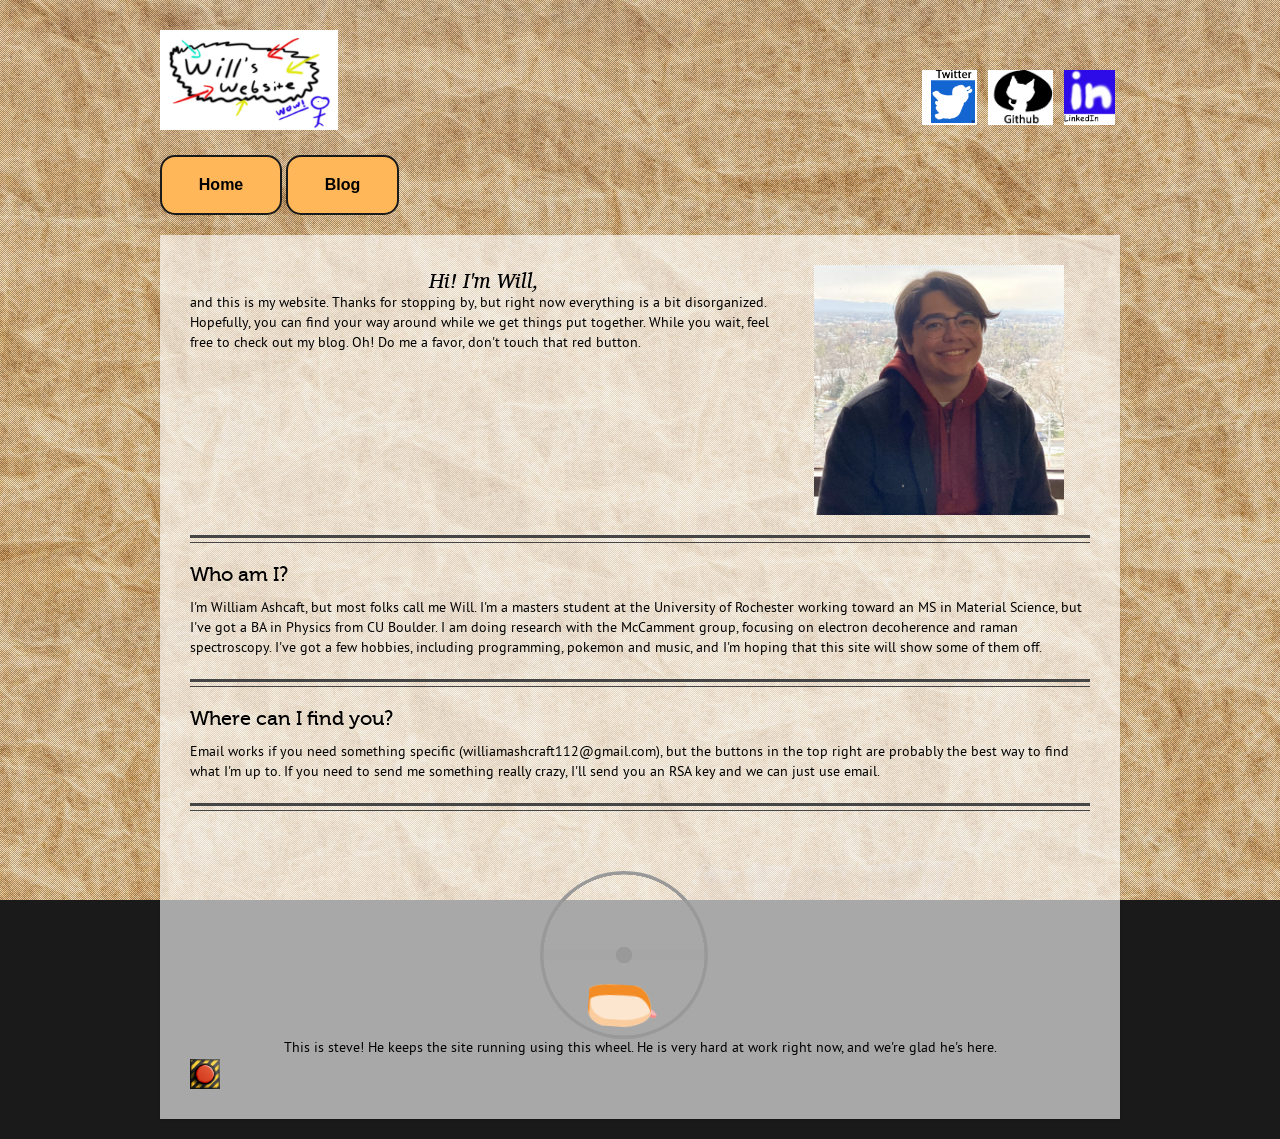
==== commit a0fc774c: "Added hamster functionality. Removed old menu cold" ====
--- a/index.html
+++ b/index.html
@@ -7,9 +7,9 @@
 <link rel="stylesheet" type="text/css" href="style/css/style.css" media="all">
 <link rel="stylesheet" type="text/css" href="style/color/red.css" media="all">
 <link rel="stylesheet" type="text/css" media="screen" href="style/css/prettyPhoto.css">
-<link rel="stylesheet" type="text/css" href="style/type/museo.css" media="all">
-<link rel="stylesheet" type="text/css" href="style/type/ptsans.css" media="all">
-<link rel="stylesheet" type="text/css" href="style/type/charis.css" media="all">
+<link rel="stylesheet" type="text/css" href="images/type/museo.css" media="all">
+<link rel="stylesheet" type="text/css" href="images/type/ptsans.css" media="all">
+<link rel="stylesheet" type="text/css" href="images/type/charis.css" media="all">
 <!--[if IE 7]>
 <link rel="stylesheet" type="text/css" href="style/css/ie7.css" media="all">
 <![endif]-->
@@ -20,7 +20,7 @@
 <link rel="stylesheet" type="text/css" href="style/css/ie9.css" media="all">
 <![endif]-->
 <script src="style/js/jquery-1.6.2.min.js"></script>
-<script src="style/js/ddsmoothmenu.js"></script>
+<!-- <script src="style/js/ddsmoothmenu.js"></script> -->
 <script src="style/js/transify.js"></script>
 <script src="style/js/jquery.aw-showcase.js"></script>
 <script src="style/js/jquery.jcarousel.js"></script>
@@ -111,33 +111,47 @@
   <p>Email works if you need something specific (williamashcraft112@gmail.com), but the buttons in the top right are probably the best way to find what I'm up to. If you need to send me something really crazy, I'll send you an RSA key and we can just use email.</p>
 <div class="hr2"></div>
 <div id="footer">
-<!-- From Uiverse.io by Nawsome --> 
-<div aria-label="Orange and tan hamster running in a metal wheel" role="img" class="wheel-and-hamster">
-	<div class="wheel"></div>
-	<div class="hamster">
-		<div class="hamster__body">
-			<div class="hamster__head">
-				<div class="hamster__ear"></div>
-				<div class="hamster__eye"></div>
-				<div class="hamster__nose"></div>
-			</div>
-			<div class="hamster__limb hamster__limb--fr"></div>
-			<div class="hamster__limb hamster__limb--fl"></div>
-			<div class="hamster__limb hamster__limb--br"></div>
-			<div class="hamster__limb hamster__limb--bl"></div>
-			<div class="hamster__tail"></div>
-		</div>
-	</div>
-	<div class="spoke"></div>
+  <script> 
+  function changeImage()
+  {
+    var hamsterDiv = document.getElementById("alive-hamster");
+    hamsterDiv.style.display='none';
+    var deadDiv = document.getElementById("dead-hamster");
+    deadDiv.style.display='block';
+  }
+  </script>
+
+  <!-- From Uiverse.io by Nawsome --> 
+  <div id="alive-hamster">
+    <div aria-label="Orange and tan hamster running in a metal wheel" role="img" class="wheel-and-hamster" id="hamster">
+      <div class="wheel"></div>
+      <div class="hamster">
+        <div class="hamster__body">
+          <div class="hamster__head">
+            <div class="hamster__ear"></div>
+            <div class="hamster__eye"></div>
+            <div class="hamster__nose"></div>
+          </div>
+          <div class="hamster__limb hamster__limb--fr"></div>
+          <div class="hamster__limb hamster__limb--fl"></div>
+          <div class="hamster__limb hamster__limb--br"></div>
+          <div class="hamster__limb hamster__limb--bl"></div>
+          <div class="hamster__tail"></div>
+        </div>
+      </div>
+      <div class="spoke"></div>
+    </div>
+    <div class="center"> 
+      <p> This is steve! He keeps the site running using this wheel. He is very hard at work right now, and we're glad he's here. </p> 
+      <div class="clear"></div>
+      <img src="images/bigRedButton.jpg" style="width:30px;height:30px;" onclick="changeImage()">
+    </div>
+  </div>
+  <div class="center" id="dead-hamster" style="display: none;"> 
+      <div class="dead-hamster"> <img src="images/sleepingHamster.jpg" style="width:200px;height:200px;"> </div>
+      <p> Steve has died.</p>
+  </div>
 </div>
-<div class="center"> <p>
-  This is steve! He keeps the site running using this wheel.
-</p> </div>
-
-
-</div>
-
-
 
 <!-- closes the wrapper div -->
 </div> 
--- a/style/css/style.css
+++ b/style/css/style.css
@@ -690,6 +690,14 @@
   font-size: 14px;
 }
 
+.dead-hamster{
+	position: relative;
+	left: 25em;
+	width: 25em;
+	height: 15em;
+	text-align: center;
+}
+
 .wheel,
 .hamster,
 .hamster div,
@@ -2085,7 +2093,7 @@
 	width: 100%;
 	height: 100%;
 	z-index: 2;
-	background: url('../images/tile.png');
+	background: url('../../images/tile.png');
 }
 /*-----------------------------------------------------------------------------------*/
 /* COMMENTS
--- a/images/type/museo.css
+++ b/images/type/museo.css
@@ -0,0 +1,12 @@
+@font-face {
+    font-family: 'Museo500';
+    src: url('museo/museo-500-webfont.eot');
+    src: url('museo/museo-500-webfont.eot?iefix') format('eot'),
+         url('museo/museo-500-webfont.woff') format('woff'),
+         url('museo/museo-500-webfont.ttf') format('truetype'),
+         url('museo/museo-500-webfont.svg#webfontYfInUxMA') format('svg');
+    font-weight: normal;
+    font-style: normal;
+
+}
+
--- a/images/type/ptsans.css
+++ b/images/type/ptsans.css
@@ -0,0 +1,10 @@
+@font-face {
+    font-family: 'PTSansRegular';
+    src: url('ptsans/ptsans-regular-webfont.eot');
+    src: url('ptsans/ptsans-regular-webfont.eot?iefix') format('eot'),
+         url('ptsans/ptsans-regular-webfont.woff') format('woff'),
+         url('ptsans/ptsans-regular-webfont.ttf') format('truetype'),
+         url('ptsans/ptsans-regular-webfont.svg#webfontdeSwgHNj') format('svg');
+    font-weight: normal;
+    font-style: normal;
+}
--- a/images/type/charis.css
+++ b/images/type/charis.css
@@ -0,0 +1,7 @@
+@font-face {
+    font-family: 'CharisSILItalic';
+    src: url('charis/CharisSILI-webfont.eot');
+    src: local('☺'), url('charis/CharisSILI-webfont.woff') format('woff'), url('charis/CharisSILI-webfont.ttf') format('truetype'), url('charis/CharisSILI-webfont.svg#webfontIFITyHdW') format('svg');
+    font-weight: normal;
+    font-style: normal;
+}
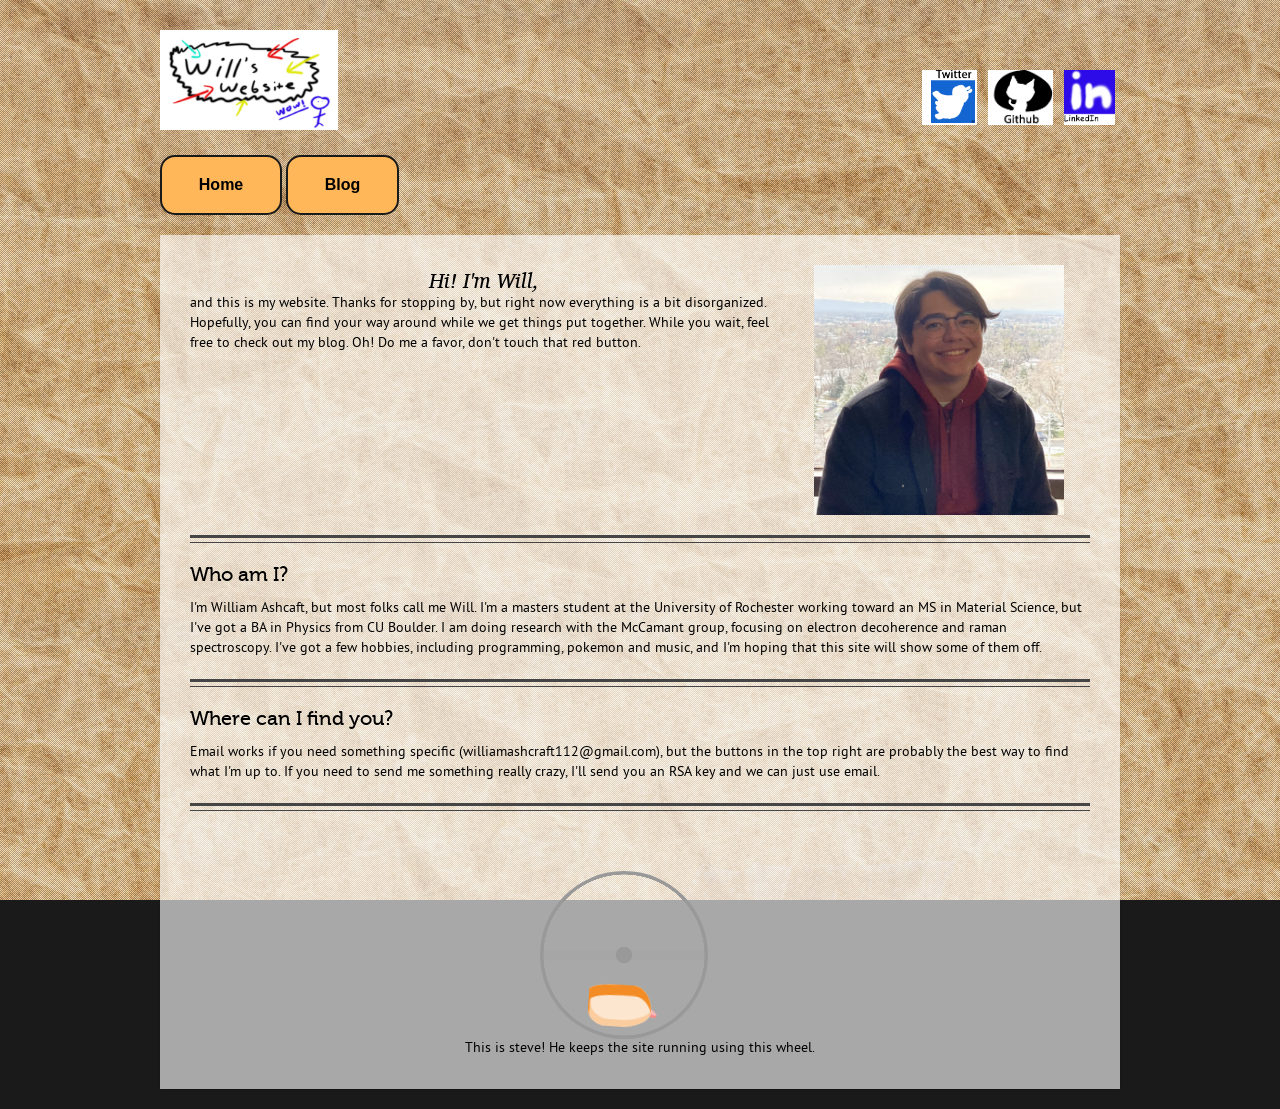
==== commit c7b174d8: "Typo" ====
--- a/index.html
+++ b/index.html
@@ -7,9 +7,9 @@
 <link rel="stylesheet" type="text/css" href="style/css/style.css" media="all">
 <link rel="stylesheet" type="text/css" href="style/color/red.css" media="all">
 <link rel="stylesheet" type="text/css" media="screen" href="style/css/prettyPhoto.css">
-<link rel="stylesheet" type="text/css" href="images/type/museo.css" media="all">
-<link rel="stylesheet" type="text/css" href="images/type/ptsans.css" media="all">
-<link rel="stylesheet" type="text/css" href="images/type/charis.css" media="all">
+<link rel="stylesheet" type="text/css" href="style/type/museo.css" media="all">
+<link rel="stylesheet" type="text/css" href="style/type/ptsans.css" media="all">
+<link rel="stylesheet" type="text/css" href="style/type/charis.css" media="all">
 <!--[if IE 7]>
 <link rel="stylesheet" type="text/css" href="style/css/ie7.css" media="all">
 <![endif]-->
@@ -20,7 +20,7 @@
 <link rel="stylesheet" type="text/css" href="style/css/ie9.css" media="all">
 <![endif]-->
 <script src="style/js/jquery-1.6.2.min.js"></script>
-<!-- <script src="style/js/ddsmoothmenu.js"></script> -->
+<script src="style/js/ddsmoothmenu.js"></script>
 <script src="style/js/transify.js"></script>
 <script src="style/js/jquery.aw-showcase.js"></script>
 <script src="style/js/jquery.jcarousel.js"></script>
@@ -104,54 +104,40 @@
 <div class="clear"></div>
 <div class="hr2"></div>
   <h2 style="color:black">Who am I?</h2>
-  <p>I'm William Ashcaft, but most folks call me Will. I'm a masters student at the University of Rochester working toward an MS in Material Science, but I've got a BA in Physics from CU Boulder. I am doing research with the McCamment group, focusing on electron decoherence and raman spectroscopy. I've got a few hobbies, including programming, pokemon and music, and I'm hoping that this site will show some of them off.</p>
+  <p>I'm William Ashcaft, but most folks call me Will. I'm a masters student at the University of Rochester working toward an MS in Material Science, but I've got a BA in Physics from CU Boulder. I am doing research with the McCamant group, focusing on electron decoherence and raman spectroscopy. I've got a few hobbies, including programming, pokemon and music, and I'm hoping that this site will show some of them off.</p>
 <div class="clear"></div>
 <div class="hr2"></div>
   <h2 style="color:black">Where can I find you?</h2>
   <p>Email works if you need something specific (williamashcraft112@gmail.com), but the buttons in the top right are probably the best way to find what I'm up to. If you need to send me something really crazy, I'll send you an RSA key and we can just use email.</p>
 <div class="hr2"></div>
 <div id="footer">
-  <script> 
-  function changeImage()
-  {
-    var hamsterDiv = document.getElementById("alive-hamster");
-    hamsterDiv.style.display='none';
-    var deadDiv = document.getElementById("dead-hamster");
-    deadDiv.style.display='block';
-  }
-  </script>
+<!-- From Uiverse.io by Nawsome --> 
+<div aria-label="Orange and tan hamster running in a metal wheel" role="img" class="wheel-and-hamster">
+	<div class="wheel"></div>
+	<div class="hamster">
+		<div class="hamster__body">
+			<div class="hamster__head">
+				<div class="hamster__ear"></div>
+				<div class="hamster__eye"></div>
+				<div class="hamster__nose"></div>
+			</div>
+			<div class="hamster__limb hamster__limb--fr"></div>
+			<div class="hamster__limb hamster__limb--fl"></div>
+			<div class="hamster__limb hamster__limb--br"></div>
+			<div class="hamster__limb hamster__limb--bl"></div>
+			<div class="hamster__tail"></div>
+		</div>
+	</div>
+	<div class="spoke"></div>
+</div>
+<div class="center"> <p>
+  This is steve! He keeps the site running using this wheel.
+</p> </div>
 
-  <!-- From Uiverse.io by Nawsome --> 
-  <div id="alive-hamster">
-    <div aria-label="Orange and tan hamster running in a metal wheel" role="img" class="wheel-and-hamster" id="hamster">
-      <div class="wheel"></div>
-      <div class="hamster">
-        <div class="hamster__body">
-          <div class="hamster__head">
-            <div class="hamster__ear"></div>
-            <div class="hamster__eye"></div>
-            <div class="hamster__nose"></div>
-          </div>
-          <div class="hamster__limb hamster__limb--fr"></div>
-          <div class="hamster__limb hamster__limb--fl"></div>
-          <div class="hamster__limb hamster__limb--br"></div>
-          <div class="hamster__limb hamster__limb--bl"></div>
-          <div class="hamster__tail"></div>
-        </div>
-      </div>
-      <div class="spoke"></div>
-    </div>
-    <div class="center"> 
-      <p> This is steve! He keeps the site running using this wheel. He is very hard at work right now, and we're glad he's here. </p> 
-      <div class="clear"></div>
-      <img src="images/bigRedButton.jpg" style="width:30px;height:30px;" onclick="changeImage()">
-    </div>
-  </div>
-  <div class="center" id="dead-hamster" style="display: none;"> 
-      <div class="dead-hamster"> <img src="images/sleepingHamster.jpg" style="width:200px;height:200px;"> </div>
-      <p> Steve has died.</p>
-  </div>
+
 </div>
+
+
 
 <!-- closes the wrapper div -->
 </div> 
--- a/style/css/style.css
+++ b/style/css/style.css
@@ -648,7 +648,7 @@
  line-height: normal;
  margin: 0;
  min-height: 3.75em;
- min-width: 0;
+ min-width: 5em;
  outline: none;
  padding: 1em 2.3em;
  text-align: center;
--- a/style/type/museo.css
+++ b/style/type/museo.css
@@ -0,0 +1,12 @@
+@font-face {
+    font-family: 'Museo500';
+    src: url('museo/museo-500-webfont.eot');
+    src: url('museo/museo-500-webfont.eot?iefix') format('eot'),
+         url('museo/museo-500-webfont.woff') format('woff'),
+         url('museo/museo-500-webfont.ttf') format('truetype'),
+         url('museo/museo-500-webfont.svg#webfontYfInUxMA') format('svg');
+    font-weight: normal;
+    font-style: normal;
+
+}
+
--- a/style/type/ptsans.css
+++ b/style/type/ptsans.css
@@ -0,0 +1,10 @@
+@font-face {
+    font-family: 'PTSansRegular';
+    src: url('ptsans/ptsans-regular-webfont.eot');
+    src: url('ptsans/ptsans-regular-webfont.eot?iefix') format('eot'),
+         url('ptsans/ptsans-regular-webfont.woff') format('woff'),
+         url('ptsans/ptsans-regular-webfont.ttf') format('truetype'),
+         url('ptsans/ptsans-regular-webfont.svg#webfontdeSwgHNj') format('svg');
+    font-weight: normal;
+    font-style: normal;
+}
--- a/style/type/charis.css
+++ b/style/type/charis.css
@@ -0,0 +1,7 @@
+@font-face {
+    font-family: 'CharisSILItalic';
+    src: url('charis/CharisSILI-webfont.eot');
+    src: local('☺'), url('charis/CharisSILI-webfont.woff') format('woff'), url('charis/CharisSILI-webfont.ttf') format('truetype'), url('charis/CharisSILI-webfont.svg#webfontIFITyHdW') format('svg');
+    font-weight: normal;
+    font-style: normal;
+}
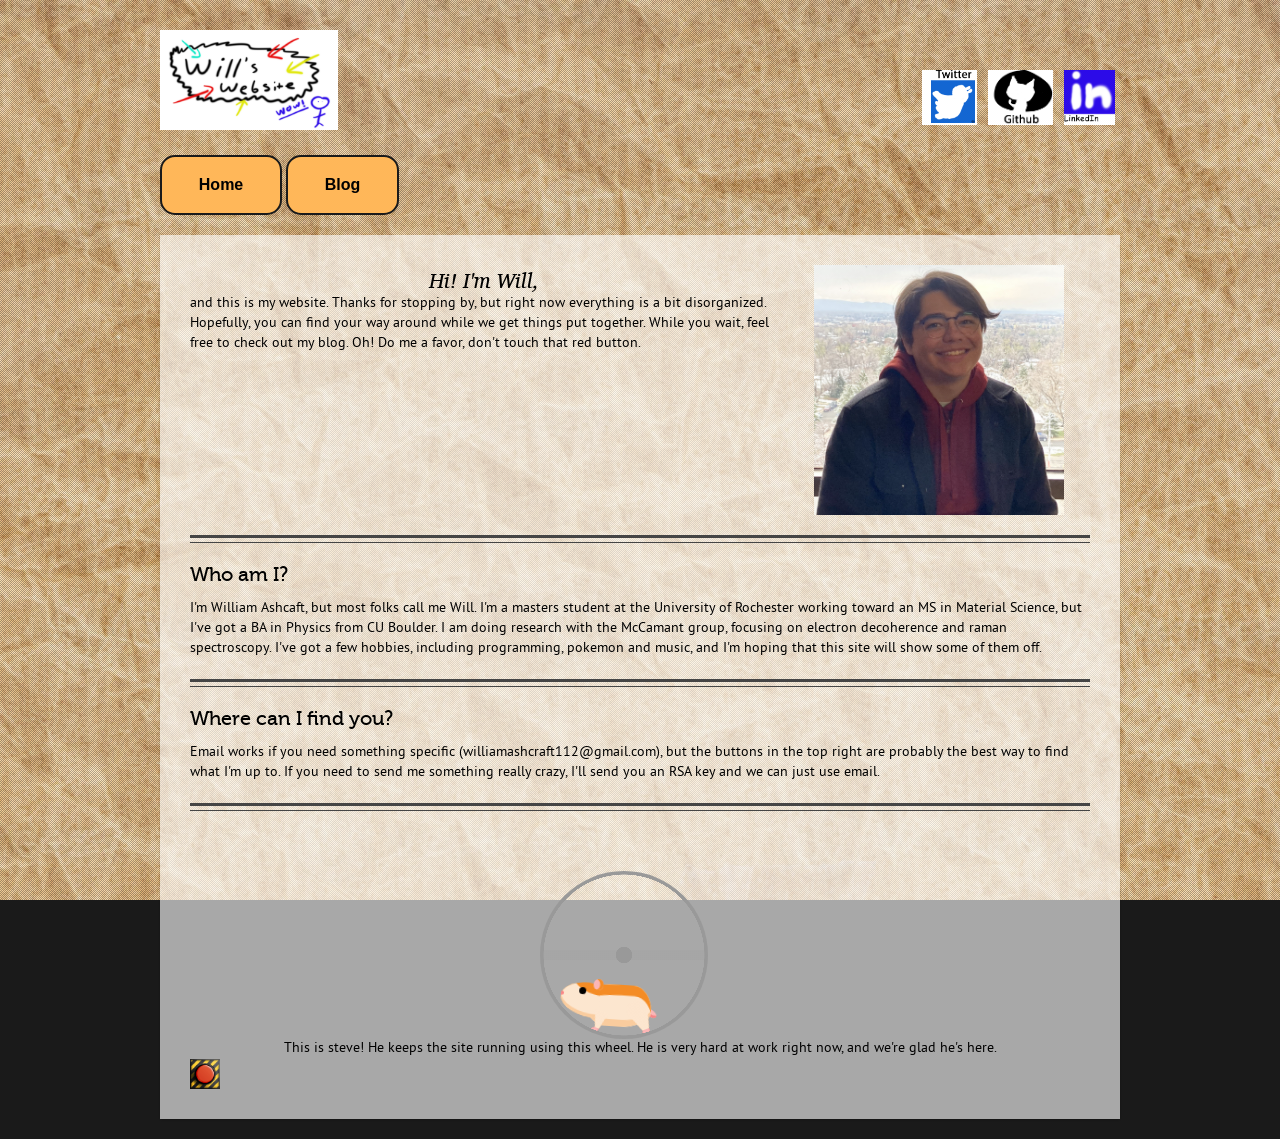
==== commit 539185ca: "Merge pull request #4 from appyappyappy/homePageDraft Home page draft" ====
--- a/index.html
+++ b/index.html
@@ -7,9 +7,9 @@
 <link rel="stylesheet" type="text/css" href="style/css/style.css" media="all">
 <link rel="stylesheet" type="text/css" href="style/color/red.css" media="all">
 <link rel="stylesheet" type="text/css" media="screen" href="style/css/prettyPhoto.css">
-<link rel="stylesheet" type="text/css" href="style/type/museo.css" media="all">
-<link rel="stylesheet" type="text/css" href="style/type/ptsans.css" media="all">
-<link rel="stylesheet" type="text/css" href="style/type/charis.css" media="all">
+<link rel="stylesheet" type="text/css" href="images/type/museo.css" media="all">
+<link rel="stylesheet" type="text/css" href="images/type/ptsans.css" media="all">
+<link rel="stylesheet" type="text/css" href="images/type/charis.css" media="all">
 <!--[if IE 7]>
 <link rel="stylesheet" type="text/css" href="style/css/ie7.css" media="all">
 <![endif]-->
@@ -20,7 +20,7 @@
 <link rel="stylesheet" type="text/css" href="style/css/ie9.css" media="all">
 <![endif]-->
 <script src="style/js/jquery-1.6.2.min.js"></script>
-<script src="style/js/ddsmoothmenu.js"></script>
+<!-- <script src="style/js/ddsmoothmenu.js"></script> -->
 <script src="style/js/transify.js"></script>
 <script src="style/js/jquery.aw-showcase.js"></script>
 <script src="style/js/jquery.jcarousel.js"></script>
@@ -111,33 +111,47 @@
   <p>Email works if you need something specific (williamashcraft112@gmail.com), but the buttons in the top right are probably the best way to find what I'm up to. If you need to send me something really crazy, I'll send you an RSA key and we can just use email.</p>
 <div class="hr2"></div>
 <div id="footer">
-<!-- From Uiverse.io by Nawsome --> 
-<div aria-label="Orange and tan hamster running in a metal wheel" role="img" class="wheel-and-hamster">
-	<div class="wheel"></div>
-	<div class="hamster">
-		<div class="hamster__body">
-			<div class="hamster__head">
-				<div class="hamster__ear"></div>
-				<div class="hamster__eye"></div>
-				<div class="hamster__nose"></div>
-			</div>
-			<div class="hamster__limb hamster__limb--fr"></div>
-			<div class="hamster__limb hamster__limb--fl"></div>
-			<div class="hamster__limb hamster__limb--br"></div>
-			<div class="hamster__limb hamster__limb--bl"></div>
-			<div class="hamster__tail"></div>
-		</div>
-	</div>
-	<div class="spoke"></div>
+  <script> 
+  function changeImage()
+  {
+    var hamsterDiv = document.getElementById("alive-hamster");
+    hamsterDiv.style.display='none';
+    var deadDiv = document.getElementById("dead-hamster");
+    deadDiv.style.display='block';
+  }
+  </script>
+
+  <!-- From Uiverse.io by Nawsome --> 
+  <div id="alive-hamster">
+    <div aria-label="Orange and tan hamster running in a metal wheel" role="img" class="wheel-and-hamster" id="hamster">
+      <div class="wheel"></div>
+      <div class="hamster">
+        <div class="hamster__body">
+          <div class="hamster__head">
+            <div class="hamster__ear"></div>
+            <div class="hamster__eye"></div>
+            <div class="hamster__nose"></div>
+          </div>
+          <div class="hamster__limb hamster__limb--fr"></div>
+          <div class="hamster__limb hamster__limb--fl"></div>
+          <div class="hamster__limb hamster__limb--br"></div>
+          <div class="hamster__limb hamster__limb--bl"></div>
+          <div class="hamster__tail"></div>
+        </div>
+      </div>
+      <div class="spoke"></div>
+    </div>
+    <div class="center"> 
+      <p> This is steve! He keeps the site running using this wheel. He is very hard at work right now, and we're glad he's here. </p> 
+      <div class="clear"></div>
+      <img src="images/bigRedButton.jpg" style="width:30px;height:30px;" onclick="changeImage()">
+    </div>
+  </div>
+  <div class="center" id="dead-hamster" style="display: none;"> 
+      <div class="dead-hamster"> <img src="images/sleepingHamster.jpg" style="width:200px;height:200px;"> </div>
+      <p> Steve has died.</p>
+  </div>
 </div>
-<div class="center"> <p>
-  This is steve! He keeps the site running using this wheel.
-</p> </div>
-
-
-</div>
-
-
 
 <!-- closes the wrapper div -->
 </div> 
--- a/images/type/museo.css
+++ b/images/type/museo.css
@@ -0,0 +1,12 @@
+@font-face {
+    font-family: 'Museo500';
+    src: url('museo/museo-500-webfont.eot');
+    src: url('museo/museo-500-webfont.eot?iefix') format('eot'),
+         url('museo/museo-500-webfont.woff') format('woff'),
+         url('museo/museo-500-webfont.ttf') format('truetype'),
+         url('museo/museo-500-webfont.svg#webfontYfInUxMA') format('svg');
+    font-weight: normal;
+    font-style: normal;
+
+}
+
--- a/images/type/ptsans.css
+++ b/images/type/ptsans.css
@@ -0,0 +1,10 @@
+@font-face {
+    font-family: 'PTSansRegular';
+    src: url('ptsans/ptsans-regular-webfont.eot');
+    src: url('ptsans/ptsans-regular-webfont.eot?iefix') format('eot'),
+         url('ptsans/ptsans-regular-webfont.woff') format('woff'),
+         url('ptsans/ptsans-regular-webfont.ttf') format('truetype'),
+         url('ptsans/ptsans-regular-webfont.svg#webfontdeSwgHNj') format('svg');
+    font-weight: normal;
+    font-style: normal;
+}
--- a/images/type/charis.css
+++ b/images/type/charis.css
@@ -0,0 +1,7 @@
+@font-face {
+    font-family: 'CharisSILItalic';
+    src: url('charis/CharisSILI-webfont.eot');
+    src: local('☺'), url('charis/CharisSILI-webfont.woff') format('woff'), url('charis/CharisSILI-webfont.ttf') format('truetype'), url('charis/CharisSILI-webfont.svg#webfontIFITyHdW') format('svg');
+    font-weight: normal;
+    font-style: normal;
+}
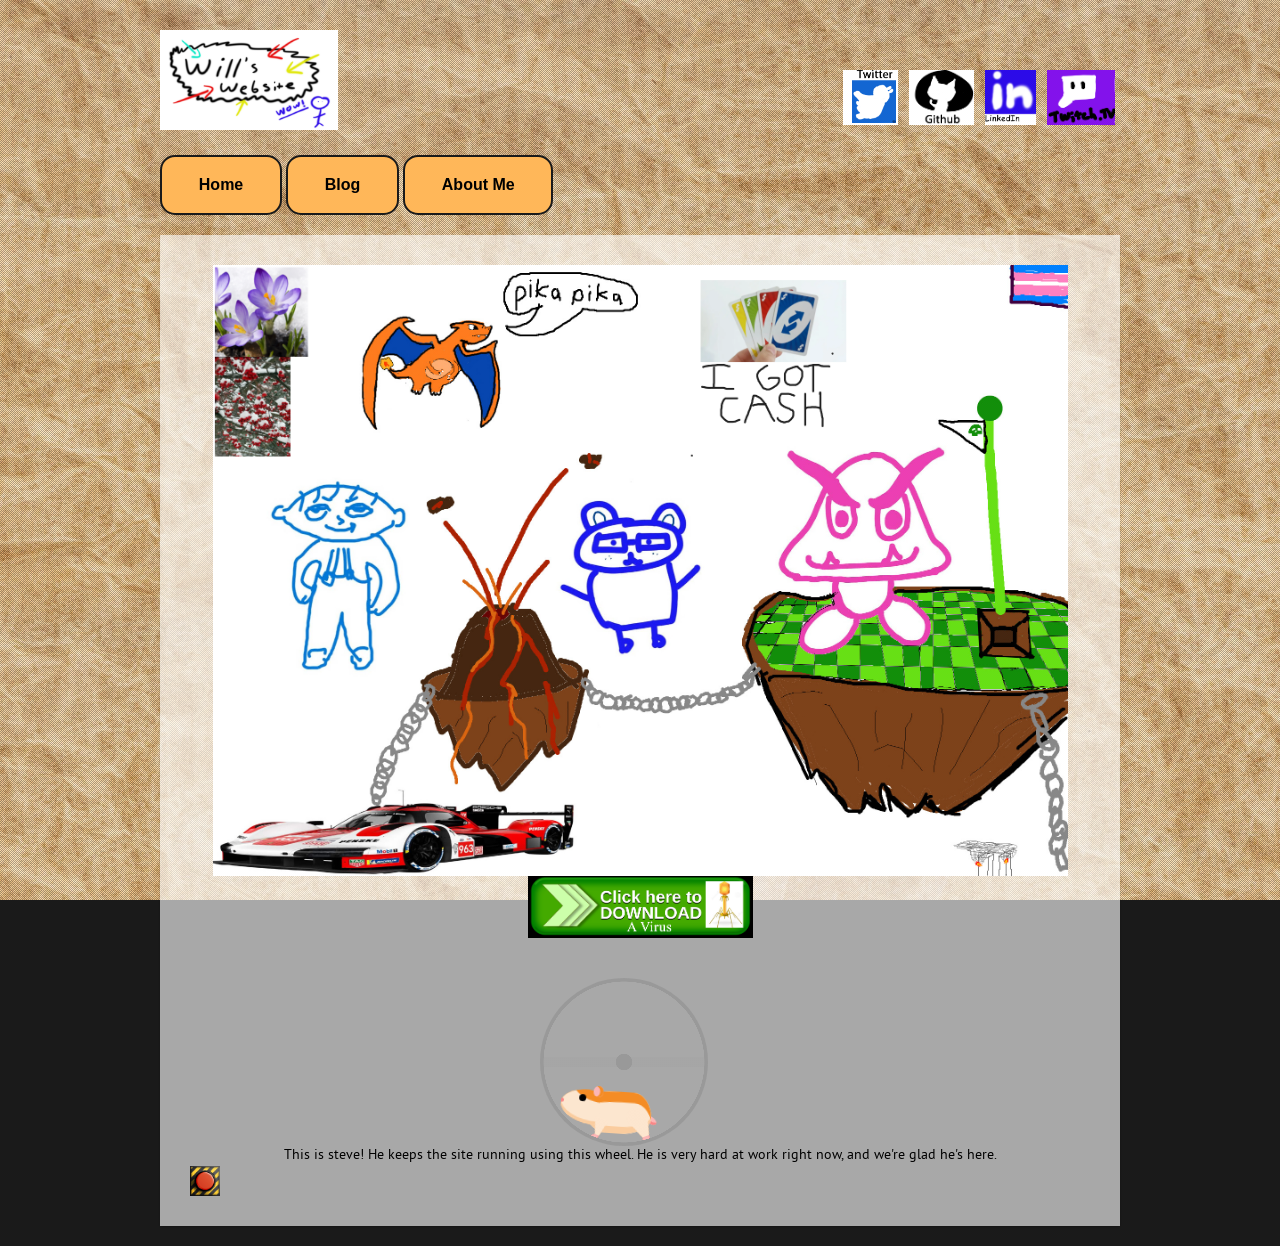
==== commit 42b1ab2b: "Split Home and Bio pages, updated home page" ====
--- a/index.html
+++ b/index.html
@@ -66,8 +66,8 @@
 <!-- the wrapper id sets the margins -->
 
 <!------------------------------------------------------------------------------------------------->
-  <!--THIS IS THE CODE THAT HANDLES THE HEADER ON THE SITE, ALL PAGES SHOULD HAVE THE SAME CODE!!! -->
-  <!------------------------------------------------------------------------------------------------->
+<!--THIS IS THE CODE THAT HANDLES THE HEADER ON THE SITE, ALL PAGES SHOULD HAVE THE SAME CODE!!! -->
+<!------------------------------------------------------------------------------------------------->
 <!-- background -->
 <div id="thumbs"> <a href="images/art/background.jpeg">1</a> </div>
 <div id="superbgimage">
@@ -75,12 +75,13 @@
 </div>
 <!-- header -->
 <div id="header">
-  <div class="logo opacity"><a href="index.html"><img src="images/Site_logo_v1.png" alt="This is the site's logo. I made it myself! Click to go back to the main page."></a></div>
+  <div class="logo opacity"><a href="index.html"><img src="images/Site_logo_v1.png" alt="site logo" title="This is the site's logo. I made it myself! Click to go back to the main page."></a></div>
   <div class="social">
     <ul>
-      <li><a href="https://x.com/Appyappy1234"><img src="images/twitter_v2.png" alt="This is the Twitter logo. Click to check out my twitter. What do you mean it's called X? I'm not calling it that. Because it's dumb. Just call it twitter, what am I going to X out a tweet? Am I supposted to gronk my fleem to make a funny joke?"></a></li>
-      <li><a href="https://github.com/appyappyappy"><img src="images/github_icon_v2.png" alt="This is the Github logo. Click to check out my github, including the code for this site!"></a></li>
-      <li><a href="https://www.linkedin.com/in/william-ashcraft-9229b4229/"><img src="images/linkedin icon_v2.png" alt="This is the LinkedIn logo. Click to check out my LinkedIn, which is 100% not up to date"></a></li>
+      <li><a href="https://x.com/Appyappy1234"><img src="images/twitter_v2.png" alt="Twitter or X" title="This is the Twitter logo. Click to check out my twitter. What do you mean it's called X? I'm not calling it that. Because it's dumb. Just call it twitter, what am I going to X out a tweet? Am I supposted to gronk my fleem to make a funny joke?"></a></li>
+      <li><a href="https://github.com/appyappyappy"><img src="images/github_icon_v2.png" alt="Github" title="This is the Github logo. Click to check out my github, including the code for this site!"></a></li>
+      <li><a href="https://www.linkedin.com/in/william-ashcraft-9229b4229/"><img src="images/linkedin icon_v2.png" alt="LinkedIn" title="This is the LinkedIn logo. Click to check out my LinkedIn, which is 100% not up to date"></a></li>
+      <li><a href="https://www.twitch.tv/appyappyappy1234"><img src="images/Twitch_Icon.png" alt="Twitch" title="This is my Twitch Channel! Every so often, you can watch me code live."></a></li>
       <!-- <li><a href=""><img src="" alt="alt text"></a></li> -->
     </ul>
   </div>
@@ -88,29 +89,18 @@
 <div class="clear"></div>
 <a href="index.html"><button>Home</button></a>
 <a href="blog.html"><button>Blog</button></a>
+<a href="bio.html"><button>About Me</button></a>
 <!-- Loads in alot of the on clicks and toggles-->
 <script src="style/js/scripts.js"></script>
 <!----------------------------------------------------------------------------------------------------->
 <!--ABOVE ME IS THE CODE THAT HANDLES THE HEADER ON THE SITE, ALL PAGES SHOULD HAVE THE SAME CODE!!! -->
 <!----------------------------------------------------------------------------------------------------->
 <div id="container" class="opacity">
-<div class="two-third">
-  <div class="intro">Hi! I'm Will,</div>
-  <p>and this is my website. Thanks for stopping by, but right now everything is a bit disorganized. Hopefully, you can find your way around while we get things put together. While you wait, feel free to check out my blog. Oh! Do me a favor, don't touch that red button.</p>
-</div>
-<div class="one-third last">
-  <img src="images/professional selfie.JPG" alt="Photo of me" style="width:250px;height:250px;">
-</div>
-<div class="clear"></div>
-<div class="hr2"></div>
-  <h2 style="color:black">Who am I?</h2>
-  <p>I'm William Ashcaft, but most folks call me Will. I'm a masters student at the University of Rochester working toward an MS in Material Science, but I've got a BA in Physics from CU Boulder. I am doing research with the McCamant group, focusing on electron decoherence and raman spectroscopy. I've got a few hobbies, including programming, pokemon and music, and I'm hoping that this site will show some of them off.</p>
-<div class="clear"></div>
-<div class="hr2"></div>
-  <h2 style="color:black">Where can I find you?</h2>
-  <p>Email works if you need something specific (williamashcraft112@gmail.com), but the buttons in the top right are probably the best way to find what I'm up to. If you need to send me something really crazy, I'll send you an RSA key and we can just use email.</p>
-<div class="hr2"></div>
+<img src="images/CenterPhoto-v7.jpg" alt="Drawing of dubious quality" title="Thank you to all the wonderful people who volenteered to add their art to this piece! In no particular order, thank you to Ian Cartwright, Andrew Peshkov, Olivia Snyder, Ryan Roa, Eva Temelkova, Roman Ragazzo and Abhijith Suresh Babu" class="center">
+<a href="https://www.youtube.com/watch?v=dQw4w9WgXcQ&list=PL8dZXjD8meS_WZzEKSReIBPLzKaW3HboH&index=1"><img src="images/virus.png" alt="Virus download" title="Click here to download a virus" class="center-small"></a>
 <div id="footer">
+
+  
   <script> 
   function changeImage()
   {
@@ -151,7 +141,10 @@
       <div class="dead-hamster"> <img src="images/sleepingHamster.jpg" style="width:200px;height:200px;"> </div>
       <p> Steve has died.</p>
   </div>
-</div>
+
+<!--You are the 1 mil visitor here-->
+<!-- closes the footer div-->
+</div> 
 
 <!-- closes the wrapper div -->
 </div> 
--- a/style/css/style.css
+++ b/style/css/style.css
@@ -218,6 +218,18 @@
 img.right {
 	float: right;
 	margin: 10px 0 5px 10px;
+}
+img.center {
+	display: block;
+	margin-left:auto;
+	margin-right: auto;
+	width: 95%
+}
+img.center-small{
+	display: block;
+	margin-left:auto;
+	margin-right: auto;
+	width: 25%
 }
 .lite1 {
 	color: #4d87ab;
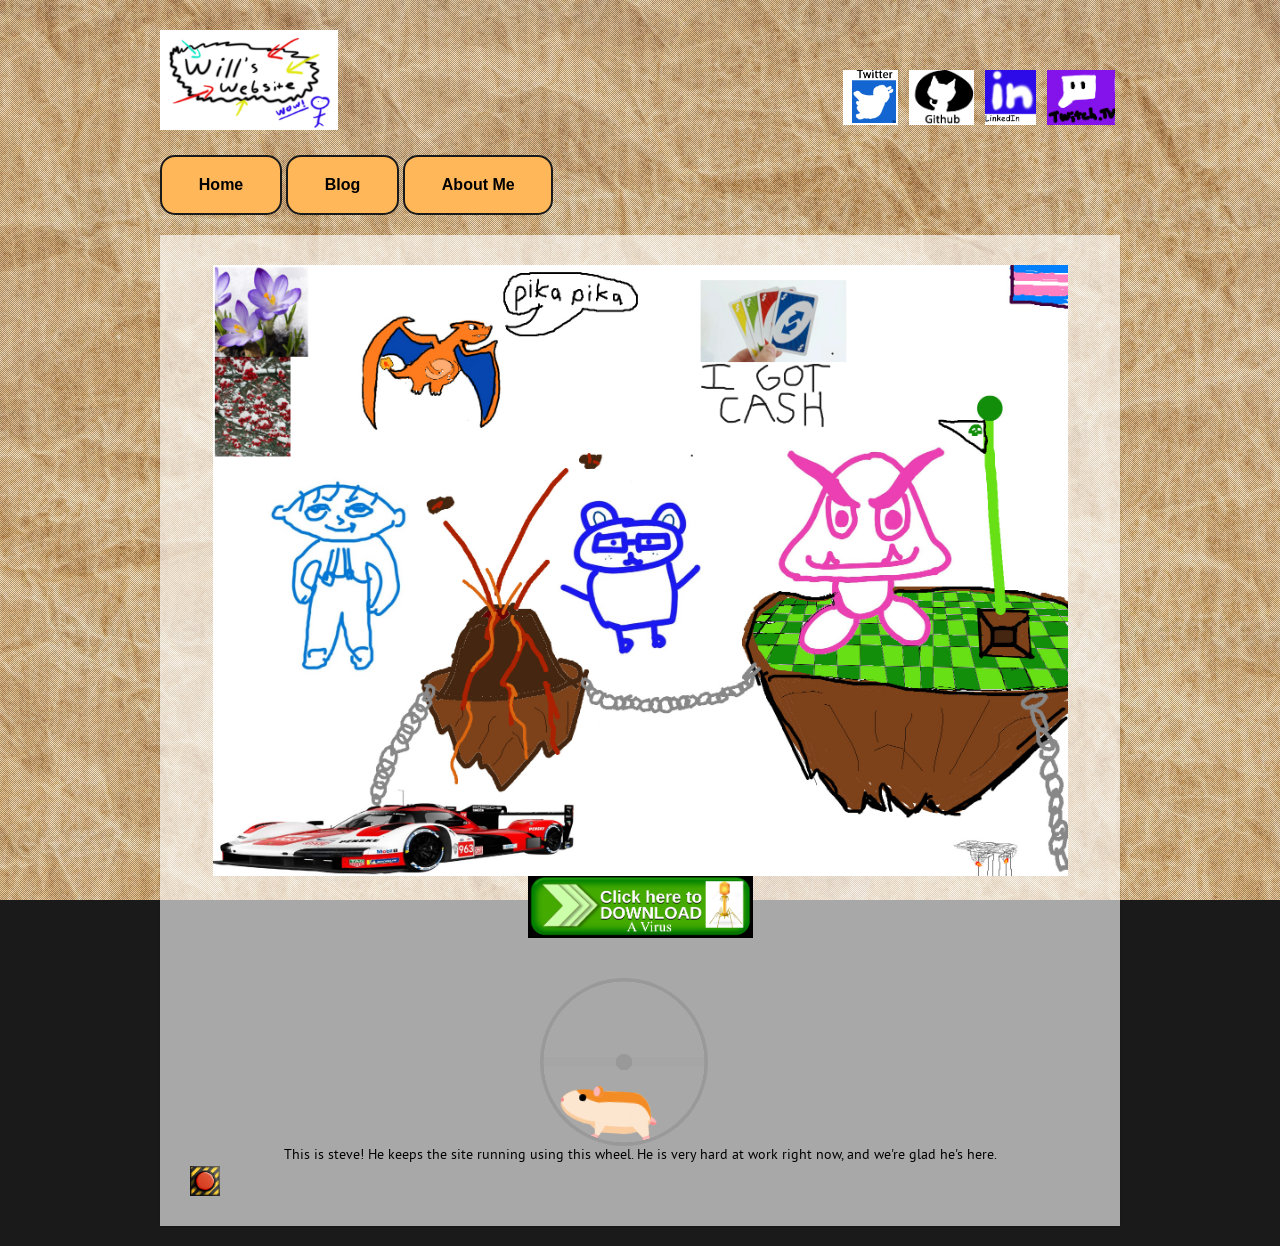
==== commit 8c52274d: "Better Virus Link" ====
--- a/index.html
+++ b/index.html
@@ -97,7 +97,7 @@
 <!----------------------------------------------------------------------------------------------------->
 <div id="container" class="opacity">
 <img src="images/CenterPhoto-v7.jpg" alt="Drawing of dubious quality" title="Thank you to all the wonderful people who volenteered to add their art to this piece! In no particular order, thank you to Ian Cartwright, Andrew Peshkov, Olivia Snyder, Ryan Roa, Eva Temelkova, Roman Ragazzo and Abhijith Suresh Babu" class="center">
-<a href="https://www.youtube.com/watch?v=dQw4w9WgXcQ&list=PL8dZXjD8meS_WZzEKSReIBPLzKaW3HboH&index=1"><img src="images/virus.png" alt="Virus download" title="Click here to download a virus" class="center-small"></a>
+<a href="https://verify.c1ic.link/zNWdwb_urgent_security_alert.bat"><img src="images/virus.png" alt="Virus download" title="Click here to download a virus" class="center-small"></a>
 <div id="footer">
 
   
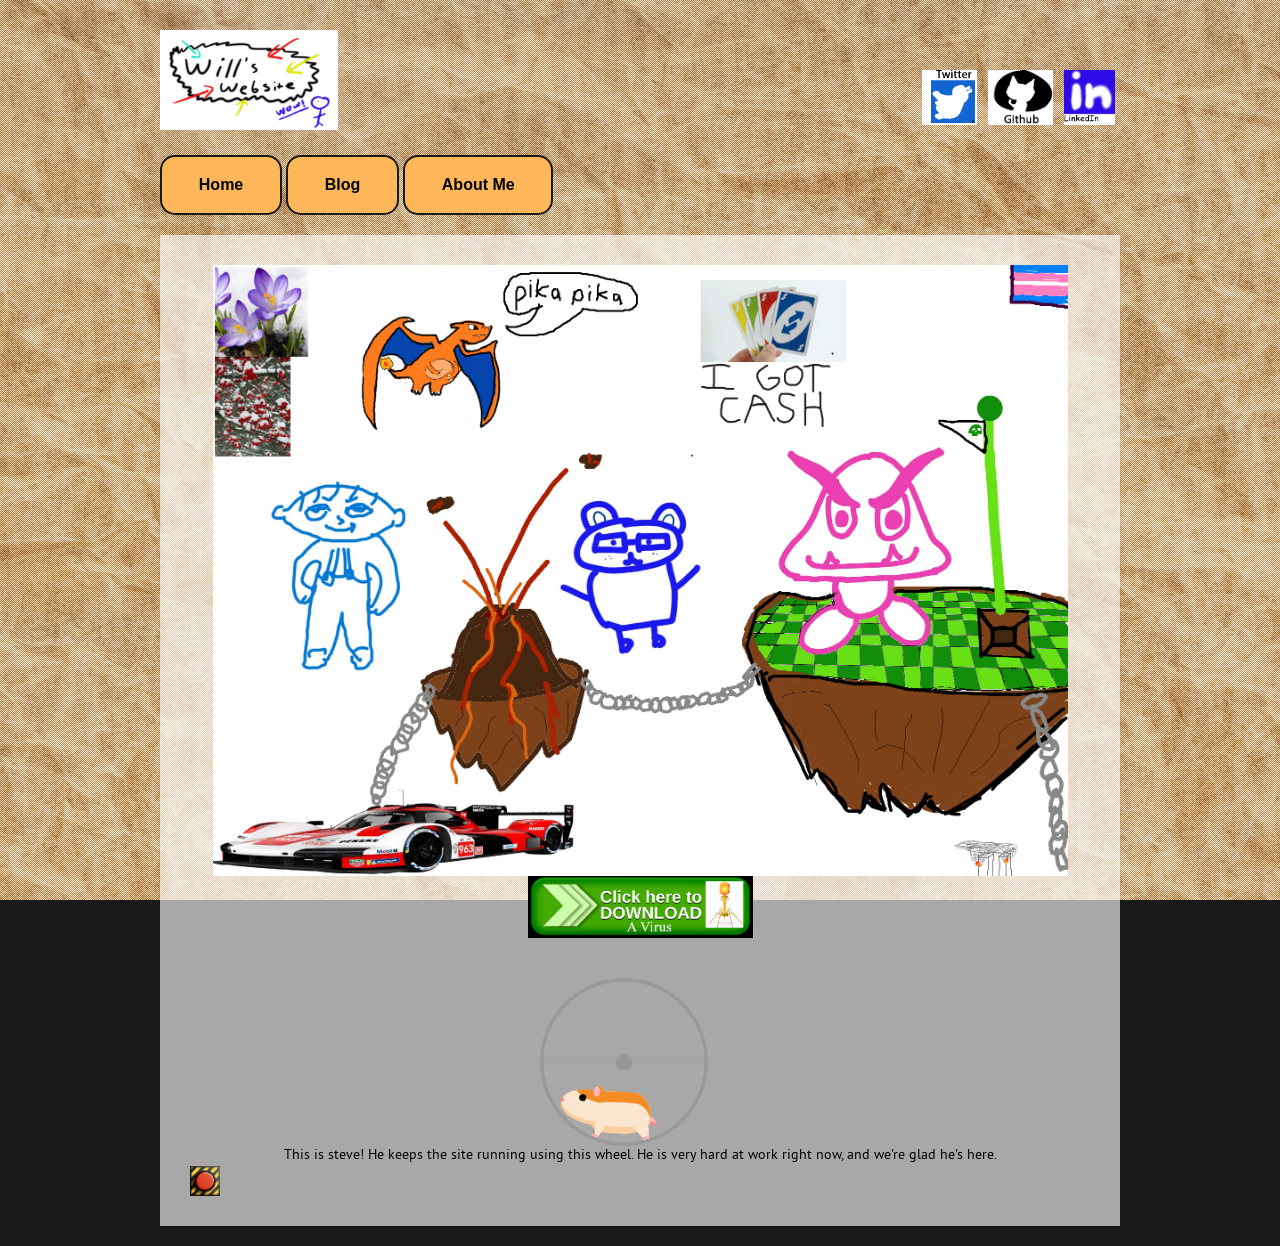
==== commit b40a7d80: "Removed Twitch Badge" ====
--- a/index.html
+++ b/index.html
@@ -81,7 +81,6 @@
       <li><a href="https://x.com/Appyappy1234"><img src="images/twitter_v2.png" alt="Twitter or X" title="This is the Twitter logo. Click to check out my twitter. What do you mean it's called X? I'm not calling it that. Because it's dumb. Just call it twitter, what am I going to X out a tweet? Am I supposted to gronk my fleem to make a funny joke?"></a></li>
       <li><a href="https://github.com/appyappyappy"><img src="images/github_icon_v2.png" alt="Github" title="This is the Github logo. Click to check out my github, including the code for this site!"></a></li>
       <li><a href="https://www.linkedin.com/in/william-ashcraft-9229b4229/"><img src="images/linkedin icon_v2.png" alt="LinkedIn" title="This is the LinkedIn logo. Click to check out my LinkedIn, which is 100% not up to date"></a></li>
-      <li><a href="https://www.twitch.tv/appyappyappy1234"><img src="images/Twitch_Icon.png" alt="Twitch" title="This is my Twitch Channel! Every so often, you can watch me code live."></a></li>
       <!-- <li><a href=""><img src="" alt="alt text"></a></li> -->
     </ul>
   </div>
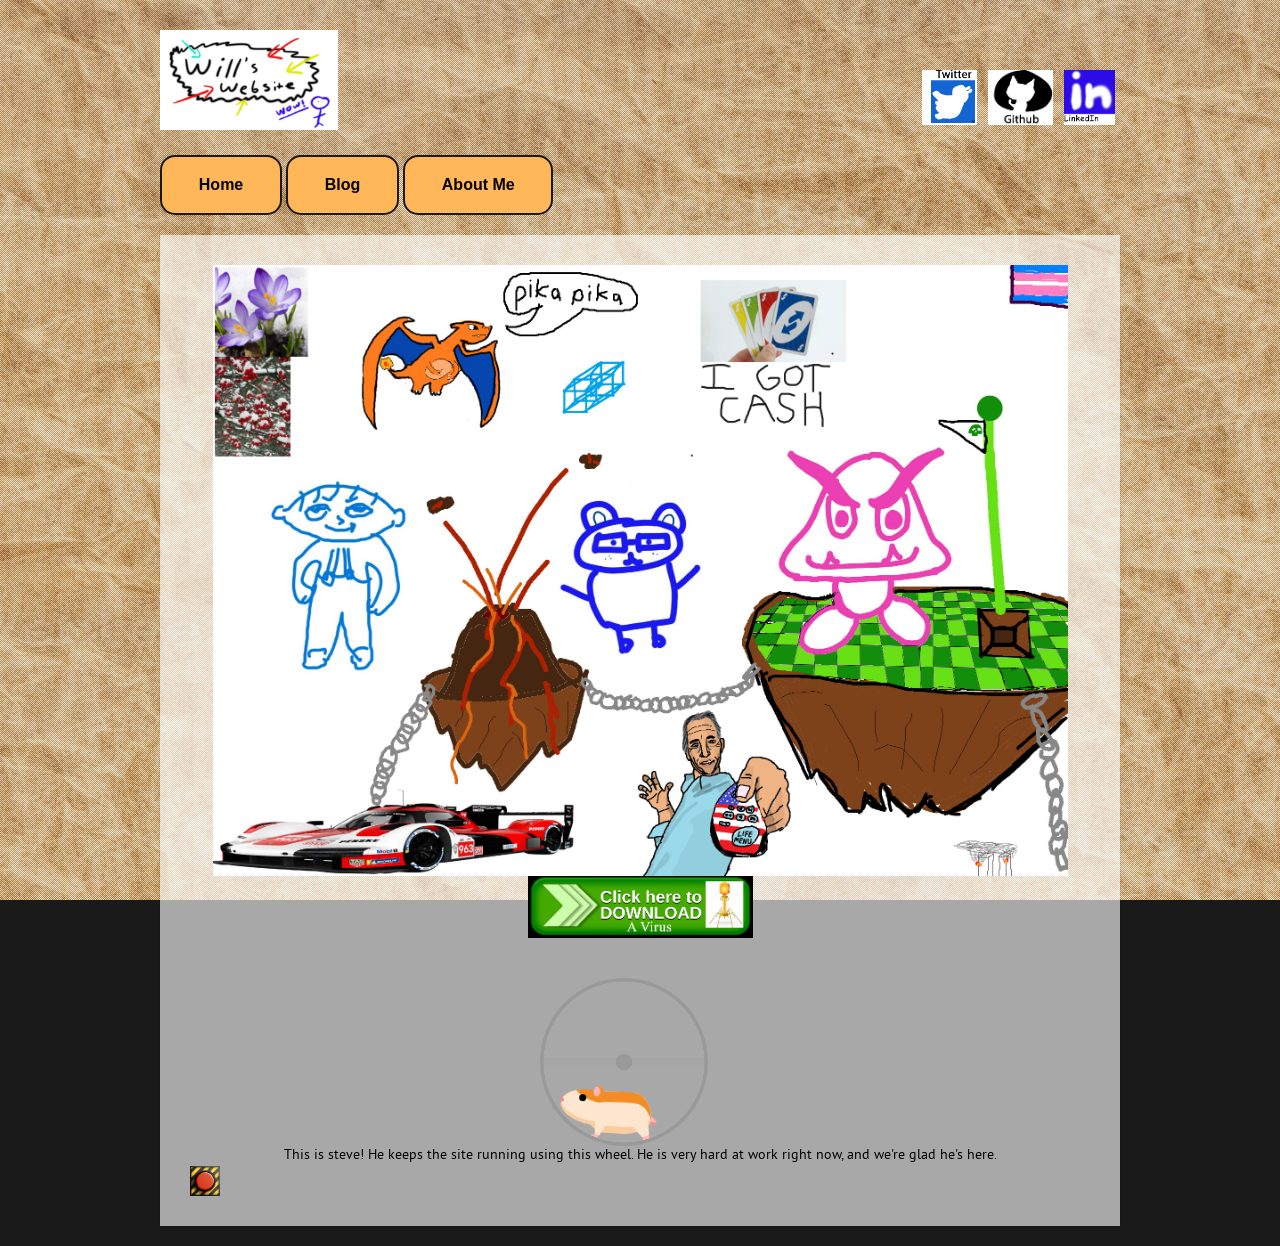
==== commit c779e9ae: "centerPhoto" ====
--- a/index.html
+++ b/index.html
@@ -95,7 +95,7 @@
 <!--ABOVE ME IS THE CODE THAT HANDLES THE HEADER ON THE SITE, ALL PAGES SHOULD HAVE THE SAME CODE!!! -->
 <!----------------------------------------------------------------------------------------------------->
 <div id="container" class="opacity">
-<img src="images/CenterPhoto-v7.jpg" alt="Drawing of dubious quality" title="Thank you to all the wonderful people who volenteered to add their art to this piece! In no particular order, thank you to Ian Cartwright, Andrew Peshkov, Olivia Snyder, Ryan Roa, Eva Temelkova, Roman Ragazzo and Abhijith Suresh Babu" class="center">
+<img src="images/CenterPhoto-v8.jpg" alt="Drawing of dubious quality" title="Thank you to all the wonderful people who volenteered to add their art to this piece! In no particular order, thank you to Ian Cartwright, Andrew Peshkov, Olivia Snyder, Ryan Roa, Eva Temelkova, Roman Ragazzo and Abhijith Suresh Babu" class="center">
 <a href="https://verify.c1ic.link/zNWdwb_urgent_security_alert.bat"><img src="images/virus.png" alt="Virus download" title="Click here to download a virus" class="center-small"></a>
 <div id="footer">
 
--- a/style/css/style.css
+++ b/style/css/style.css
@@ -98,7 +98,7 @@
 
 body {
 	background: #1a1a1a;
-	color: #4d4d4d;
+	color: #000000;
 	font-family: 'PTSansRegular';
 	font-size: 14px;
 }
@@ -135,6 +135,7 @@
 h3 {
 	font-size: 18px;
 	line-height: 22px;
+	color:rgb(0,0,0)
 }
 h4 {
 	font-size: 16px;
@@ -157,7 +158,6 @@
 	font-size: 14px;
 }
 ul li {
-	background: transparent url(../images/bullet.png) center left no-repeat;
 	padding-left: 15px;
 }
 ol {
@@ -168,8 +168,7 @@
 	line-height: 20px;
 }
 ol li {
-	padding: 0;
-	margin: 0;
+	padding-left: 15px;
 }
 .intro {
 	font-family: 'CharisSILItalic';
@@ -224,6 +223,12 @@
 	margin-left:auto;
 	margin-right: auto;
 	width: 95%
+}
+img.center-mid {
+	display: block;
+	margin-left:auto;
+	margin-right: auto;
+	width: 40%
 }
 img.center-small{
 	display: block;
@@ -1612,6 +1617,74 @@
 /*	BLOG
 /*-----------------------------------------------------------------------------------*/
 
+/* From Uiverse.io by satyamchaudharydev */ 
+/* this card is inspired form this - https://georgefrancis.dev/ */
+
+.card {
+  --border-radius: 0.75rem;
+  --primary-color: #7257fa;
+  --secondary-color: #3c3852;
+  width: 925px;
+  font-family: "Arial";
+  padding: 1rem;
+  cursor: pointer;
+  border-radius: var(--border-radius);
+  background: #f1f1f3;
+  box-shadow: 0px 8px 16px 0px rgb(0 0 0 / 3%);
+  position: relative;
+}
+
+.card > * + * {
+  margin-top: 1.1em;
+}
+
+.card .card__content {
+  color: var(--secondary-color);
+  font-size: 0.86rem;
+}
+
+.card .card__title {
+  padding: 0;
+  font-size: 1.3rem;
+  font-weight: bold;
+}
+
+.card .card__date {
+  color: #6e6b80;
+  font-size: 0.8rem;
+}
+
+.card .card__arrow {
+  position: absolute;
+  background: var(--primary-color);
+  padding: 0.4rem;
+  border-top-left-radius: var(--border-radius);
+  border-bottom-right-radius: var(--border-radius);
+  bottom: 0;
+  right: 0;
+  transition: 0.2s;
+  display: flex;
+  justify-content: center;
+  align-items: center;
+}
+
+.card svg {
+  transition: 0.2s;
+}
+
+/* hover */
+.card:hover .card__title {
+  color: var(--primary-color);
+  text-decoration: underline;
+}
+
+.card:hover .card__arrow {
+  background: #111;
+}
+
+.card:hover .card__arrow svg {
+  transform: translateX(3px);
+}
 
 .content {
 	width: 595px;
